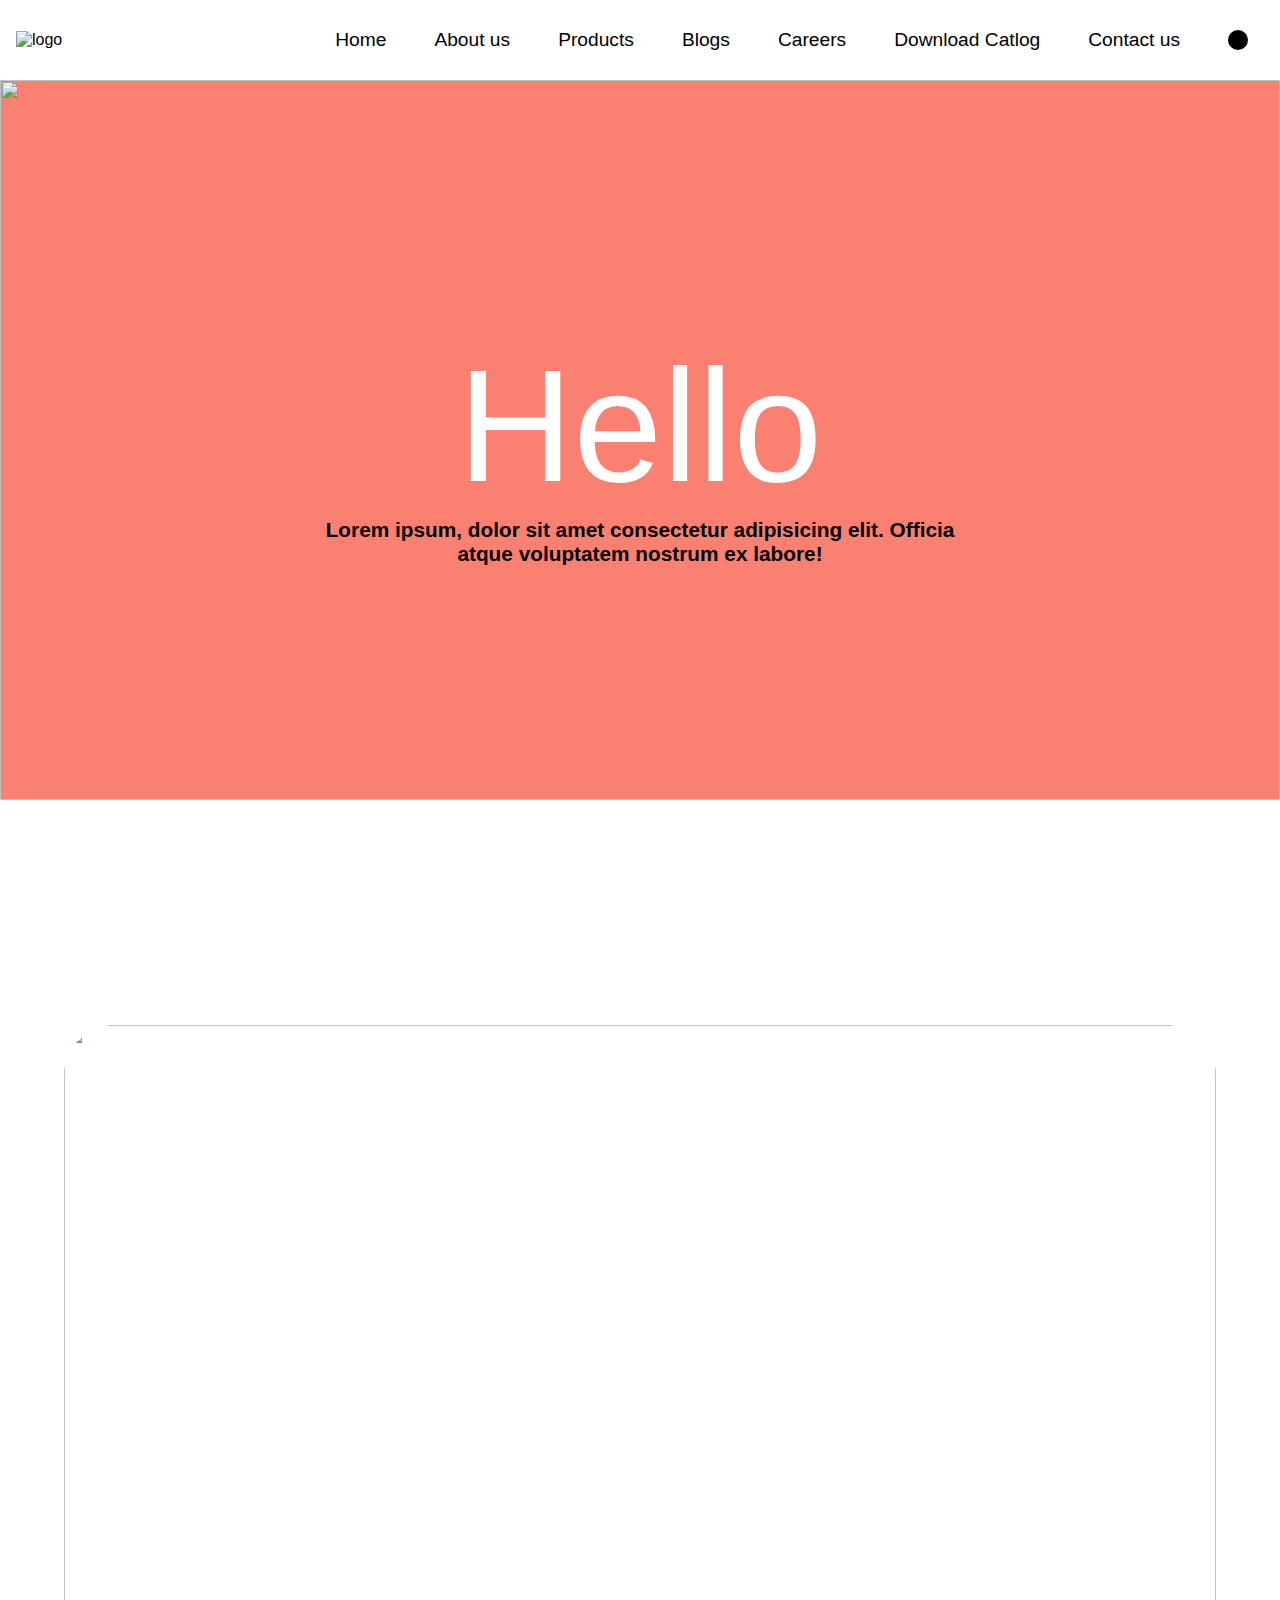
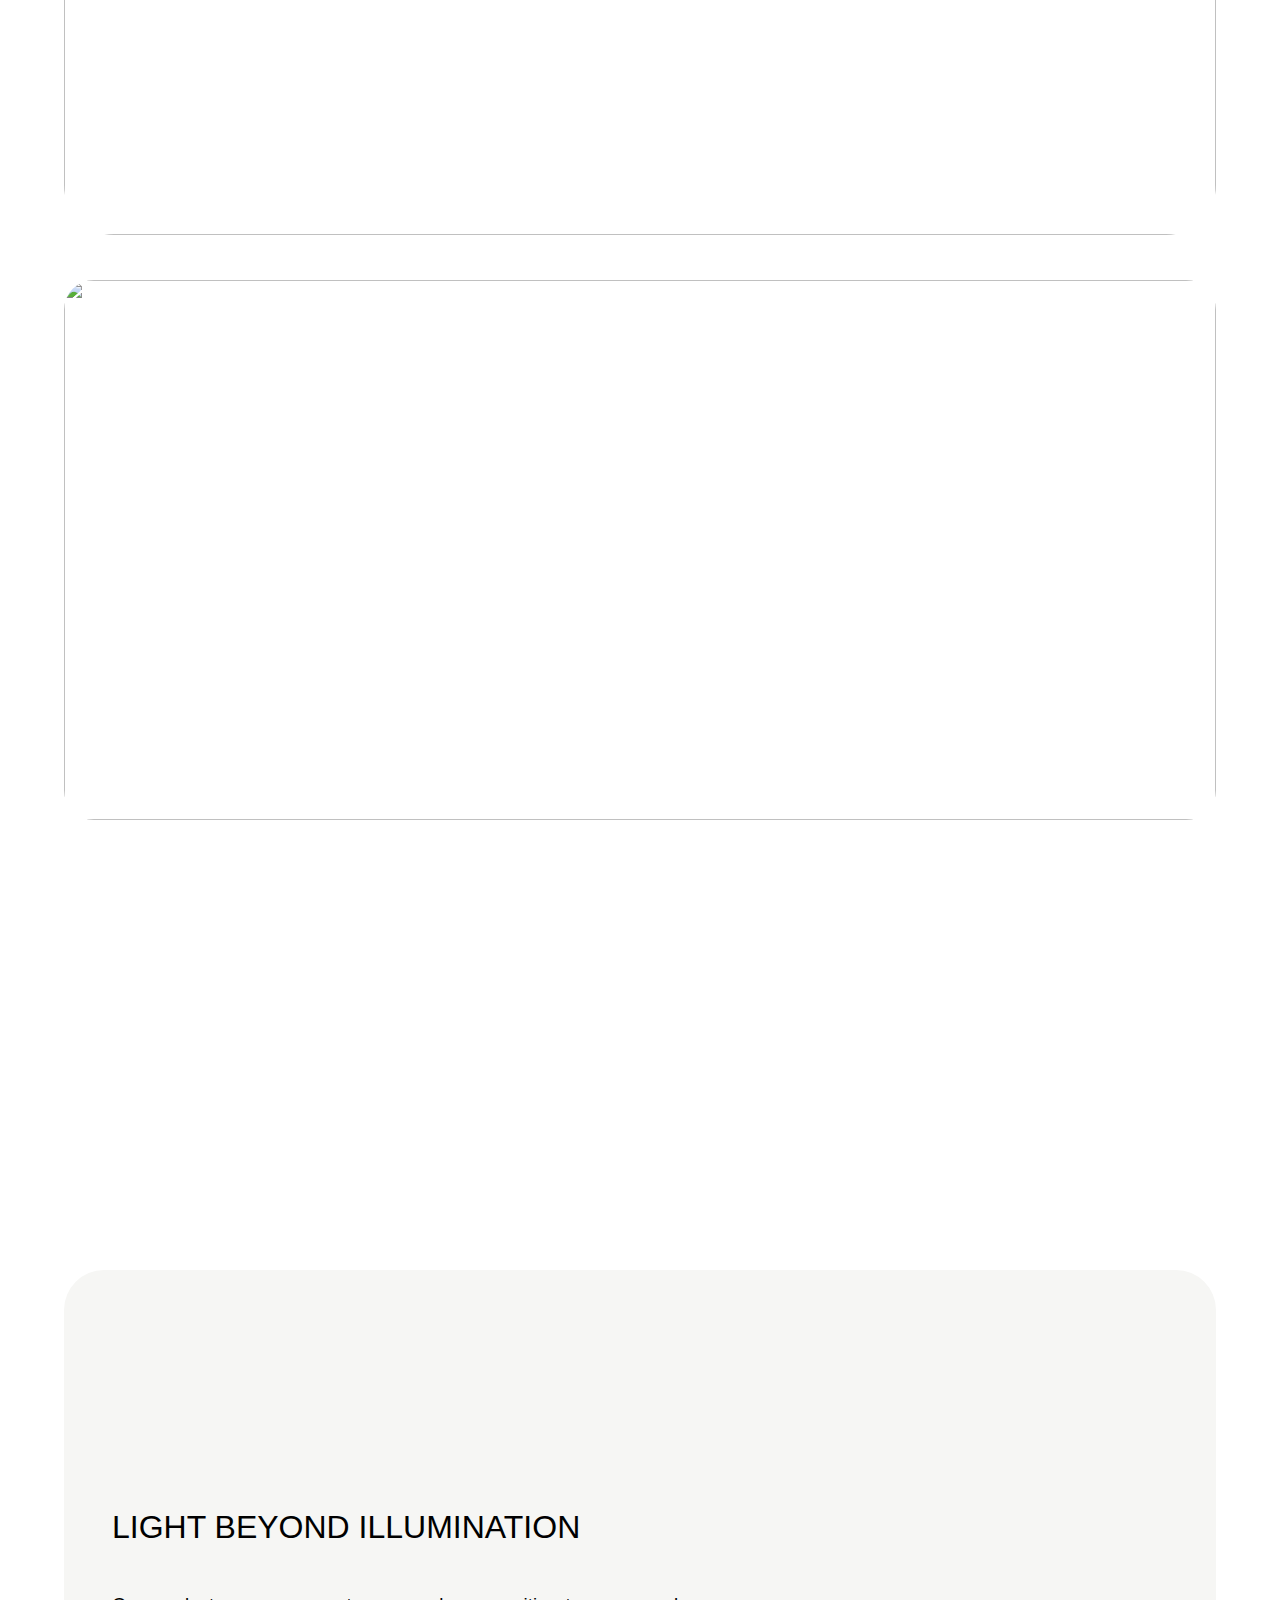
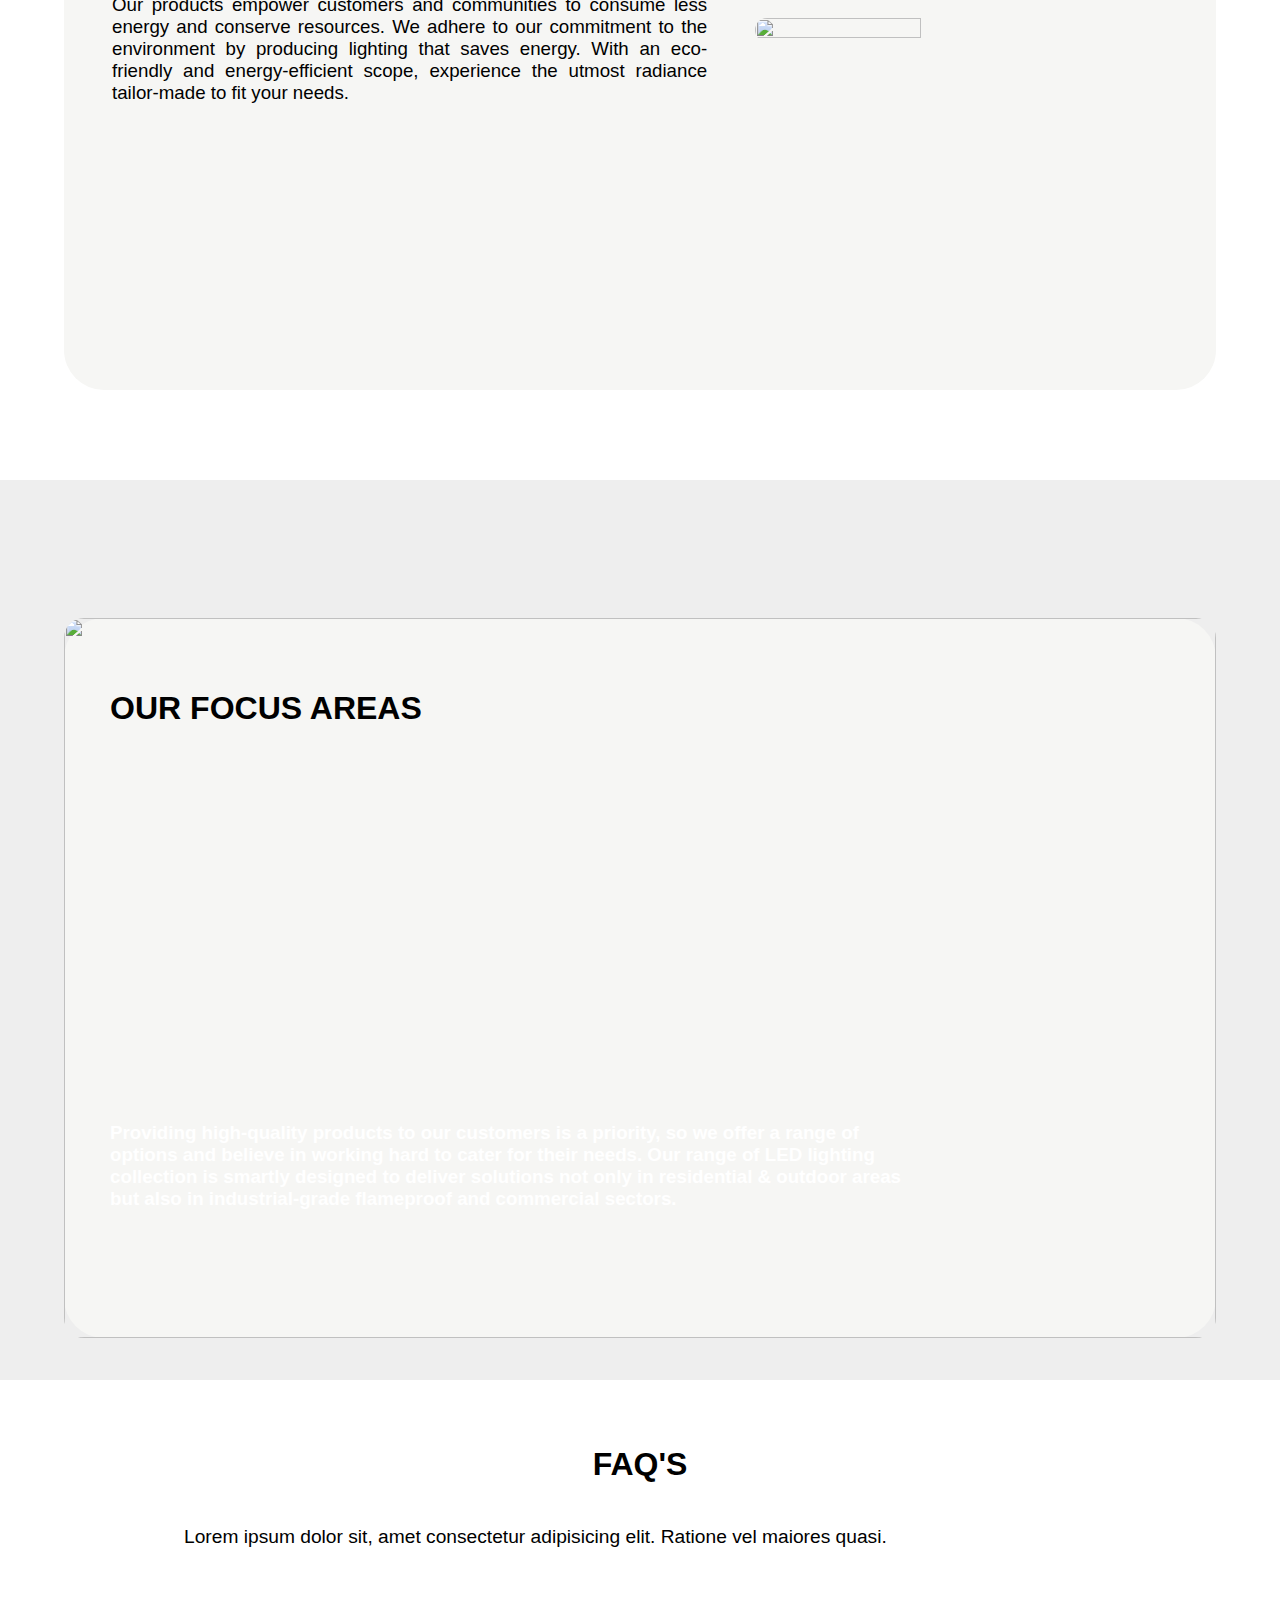
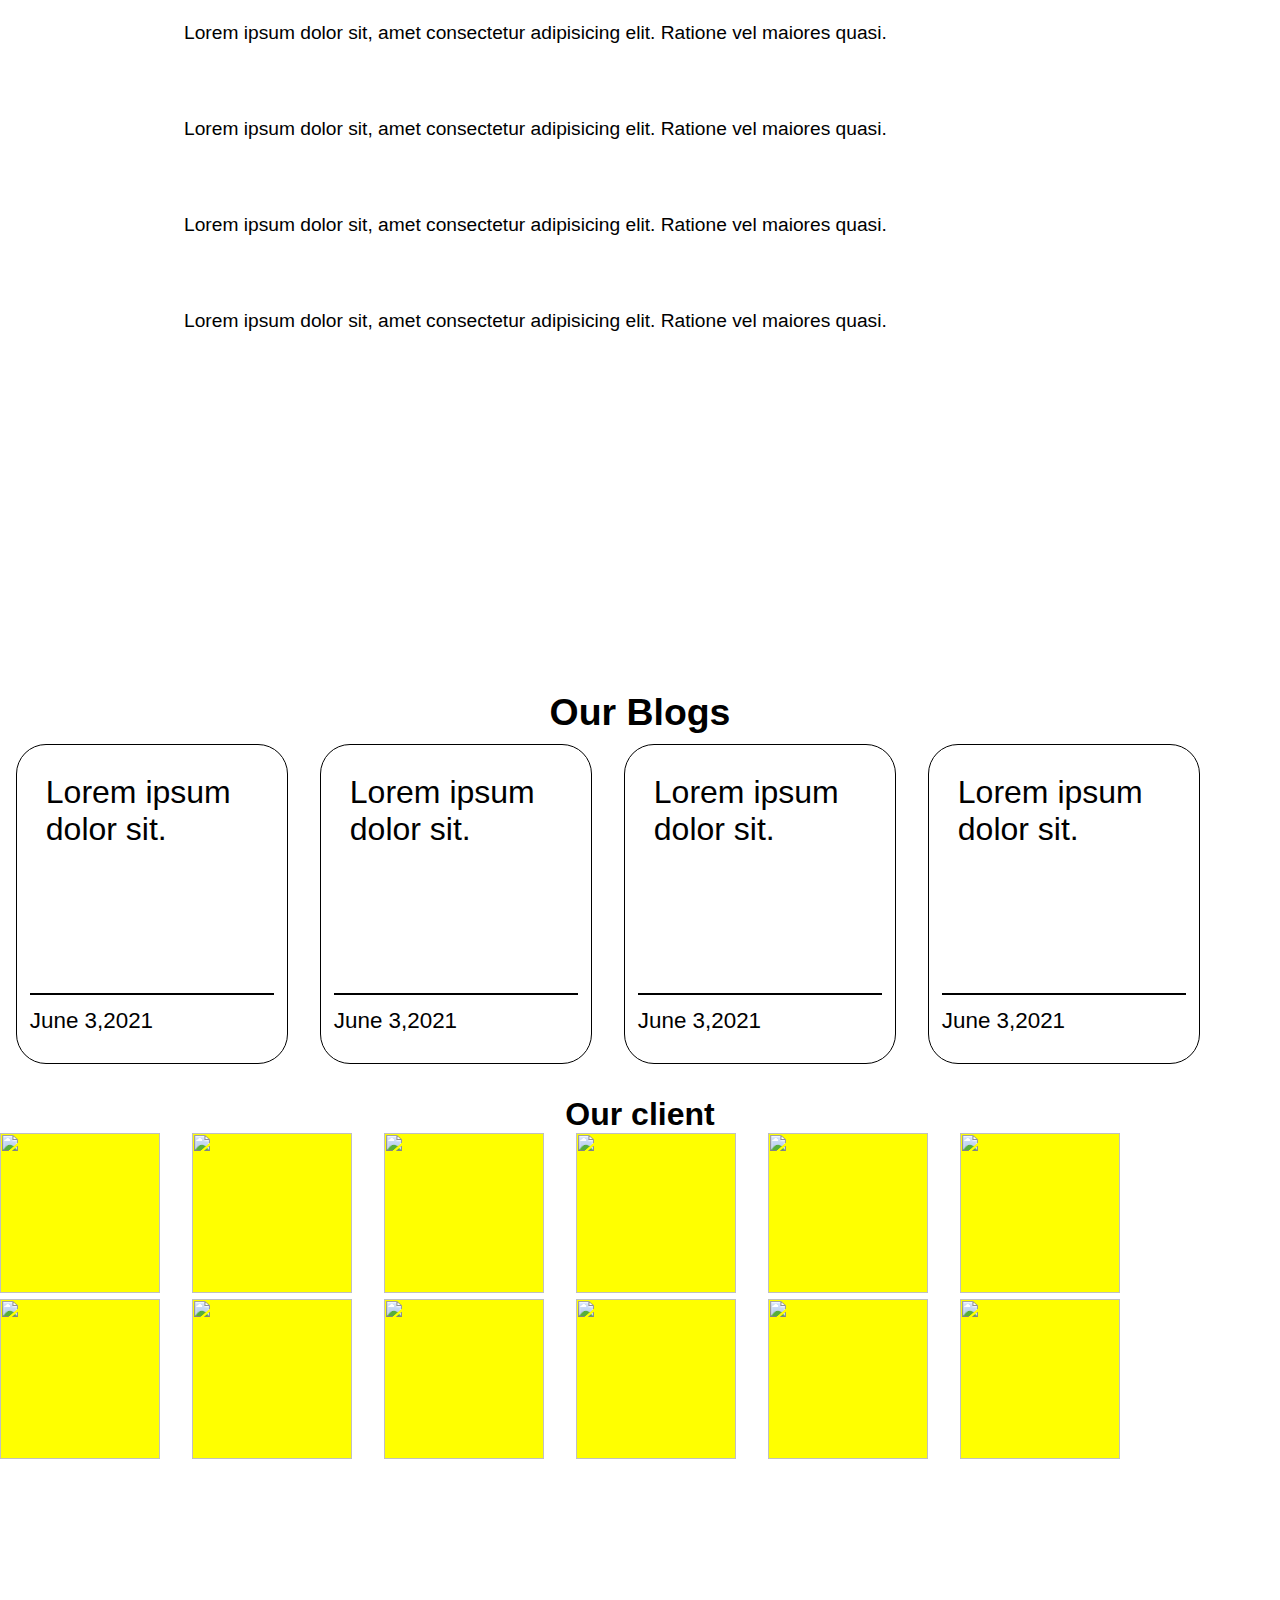
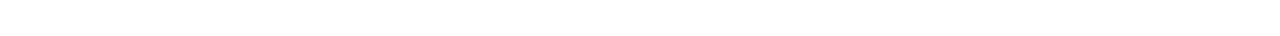
==== index.html @ fcda5af0 "add code" ====
<!DOCTYPE html>
<html lang="en">
  <head>
    <meta charset="UTF-8" />
    <meta name="viewport" content="width=device-width, initial-scale=1.0" />
    <title>Document</title>
    <link rel="stylesheet" href="./style.css" />
  </head>
  <body>
    <nav>
      <div id="nav">
        <div id="part_one">
          <img
            src="https://www.shineplusled.com/images/shine_logo.png"
            alt="logo"
          />
        </div>
        <div id="part_two">
          <a href="#">Home</a>
          <a href="#">About us</a>
          <a href="#">Products</a>
          <a href="#">Blogs</a>
          <a href="#">Careers</a>
          <a href="#">Download Catlog</a>
          <a href="#">Contact us</a>
          <a href="#">
            <i class="ri-shopping-cart-2-line"></i>
          </a>
        </div>
      </div>
    </nav>
    <div id="page_one">
      <div id="upper_part">
        <div id="under_img">
          <img
            src="https://images.unsplash.com/photo-1589824769965-d2bdab6dfe57?q=80&w=2070&auto=format&fit=crop&ixlib=rb-4.0.3&ixid=M3wxMjA3fDB8MHxwaG90by1wYWdlfHx8fGVufDB8fHx8fA%3D%3D"
            alt=""
          />
          <div id="text_container">
            <h1>Hello</h1>
            <h3>
              Lorem ipsum, dolor sit amet consectetur adipisicing elit. Officia
              atque voluptatem nostrum ex labore!
            </h3>
          </div>
        </div>
      </div>
    </div>
    <div id="page_two">
      <div id="inner_img">
        <img
          src="https://images.unsplash.com/photo-1724140168197-f420ec273700?w=500&auto=format&fit=crop&q=60&ixlib=rb-4.0.3&ixid=M3wxMjA3fDB8MHxmZWF0dXJlZC1waG90b3MtZmVlZHw5fHx8ZW58MHx8fHx8"
          alt=""
        />
      </div>
    </div>
    <div id="page_three">
      <div id="page_three_inner_img">
        <img
          src="https://images.unsplash.com/photo-1610155186274-2e796ce3c5b9?w=500&auto=format&fit=crop&q=60&ixlib=rb-4.0.3&ixid=M3wxMjA3fDB8MHxzZWFyY2h8OHx8c2NhbmRpbmF2aWFuJTIwc3R5bGV8ZW58MHx8MHx8fDA%3D"
          alt=""
        />
        <div id="page_three_inner_text">
          <h1>
            Enhance the aesthetics of your Home with our Residential Lights with
            us.
          </h1>
          <h3>
            From the living room, and commercial lighting to office space we
            provide lighting solutions for all. For your commercial space, we
            have rechargeable flood lights, LED Street light Manufacturers , LED
            Flameproof Lights, and many more lighting options. To enhance your
            interior we have a residential lightning category that includes LED
            surface panel lights, LED COB Surface Light, Ceiling Light Fixtures
            and many more options that will combine with your interior.
          </h3>
        </div>
      </div>
    </div>
    <div id="page_four">
      <div id="inner_component">
        <div id="left">
          <h1>LIGHT BEYOND ILLUMINATION</h1>
          <h3>
            Our products empower customers and communities to consume less
            energy and conserve resources. We adhere to our commitment to the
            environment by producing lighting that saves energy. With an
            eco-friendly and energy-efficient scope, experience the utmost
            radiance tailor-made to fit your needs.
          </h3>
        </div>
        <div id="right">
          <img
            src="https://images.unsplash.com/photo-1611902001324-cd4600eac5cb?q=80&w=1964&auto=format&fit=crop&ixlib=rb-4.0.3&ixid=M3wxMjA3fDB8MHxwaG90by1wYWdlfHx8fGVufDB8fHx8fA%3D%3D"
            alt=""
          />
        </div>
      </div>
    </div>
    <div id="page_five">
      <div id="page_five_inner_component">
        <img
          src="https://plus.unsplash.com/premium_photo-1676496046182-356a6a0ed002?w=500&auto=format&fit=crop&q=60&ixlib=rb-4.0.3&ixid=M3wxMjA3fDB8MHxzZWFyY2h8MXx8bGFuZHNjYXBlfGVufDB8fDB8fHww"
          alt=""
        />
        <div id="text_component">
          <h1>OUR FOCUS AREAS</h1>
          <h3>
            Providing high-quality products to our customers is a priority, so
            we offer a range of options and believe in working hard to cater for
            their needs. Our range of LED lighting collection is smartly
            designed to deliver solutions not only in residential & outdoor
            areas but also in industrial-grade flameproof and commercial
            sectors.
          </h3>
        </div>
      </div>
      <div id="page_five_inner_component">
        <img
          src="https://images.unsplash.com/photo-1567016432779-094069958ea5?q=80&w=1780&auto=format&fit=crop&ixlib=rb-4.0.3&ixid=M3wxMjA3fDB8MHxwaG90by1wYWdlfHx8fGVufDB8fHx8fA%3D%3D"
          alt=""
        />
        <div id="text_component">
          <h1>OUR CATEGORIES</h1>
          <h3>
            OUR CATEGORIES We have 5 major categories: residential, commercial,
            outdoor, sensors, and Explosion Proof & Flameproof lights. We design
            our residential light that will combine with your interior. As a
            leading LED light manufacturer in India, we have these categories,
            from commercial lights to indoor lights we have it all. we are the
            one-stop solution for any lightning needs.
          </h3>
        </div>
        <div id="new_text_component">
          <div id="new_inner_component">
            <div id="left">
              <h1>Residential Led Light ManuFacturers</h1>
              <h3>
                <ul>
                  <li>Redefining Luxury Lighting</li>
                  <li>Luminaires that embrace your living space</li>
                  <li>Radiance that uplifts your abode</li>
                </ul>
                Our products empower customers and communities to consume less
                energy and conserve resources. We adhere to our commitment to
                the environment by producing lighting that saves energy. With an
                eco-friendly and energy-efficient scope, experience the utmost
                radiance tailor-made to fit your needs.
              </h3>
            </div>
            <div id="right">
              <img src="https://www.shineplusled.com/images/led.jpg" alt="" />
            </div>
          </div>
          <div id="new_inner_component">
            <div id="left">
              <h1>Commercial Spaces</h1>
              <ul>
                <li>Redefining Luxury Lighting</li>
                <li>Carefully designed for optimum luminositye</li>
                <li>Effervescent & Efficient Workplace Lighting Solutions</li>
              </ul>
              <h3>
                workplaces often undermine the importance of lighting. From our
                range of commercial options, we take care of Industry-curated
                illumination and provide lighting that creates peak luminosity.
                Shine's commercial lights are not only sturdy but intended for
                180-degree rotation despite the tough climatic conditions of
                your workplaces.
              </h3>
            </div>
            <div id="right">
              <img
                src="https://www.shineplusled.com/images/Cleanroom%20Lab.jpg"
                alt=""
              />
            </div>
          </div>
          <div id="new_inner_component">
            <div id="left">
              <h1>Outdoor Lighting</h1>
              <ul>
                <li>Combining aesthetic lighting with efficiency</li>
                <li>Luminaire that transforms your outdoors</li>
                <li>Radiance that complements your home exteriors.</li>
              </ul>
              <h3>
                For lighting that enhances the look of your space. Dive into
                these LED Lighting options for optimum radiance specifically
                designed to keep in mind safety and power-saving. ShinePlus puts
                forward a variety of outdoor lighting collections that
                complement the architectural design of your spaces.
              </h3>
            </div>
            <div id="right">
              <img
                src="https://www.shineplusled.com/images/Application%20Facade.jpg"
                alt=""
              />
            </div>
          </div>
          <div id="new_inner_component">
            <div id="left">
              <h1>Sensors</h1>
              <ul>
                <li>Industry-curated sturdy lighting solutions</li>
                <li>Luminosity combined with intelligence</li>
                <li>High Sensibility. Maximal Brightness.</li>
              </ul>
              <h3>
                By combining luminosity with intelligence, Shine introduces
                motion sensor lights designed to outclass conventional lighting
                fixtures. Relish your space to smarter, futuristic lighting
                solutions contributing to a more secure society.
              </h3>
            </div>
            <div id="right">
              <img
                src="https://www.shineplusled.com/images/Sensor%20Application%20PIR%20(3).jpg"
                alt=""
              />
            </div>
          </div>
          <div id="new_inner_component">
            <div id="left">
              <h1>Explosion Proof & Flameproof Lights</h1>
              <ul>
                <li>Industry-curated sturdy lighting solutionss</li>
                <li>Delivering reliable & weatherproof lighting</li>
                <li>Efficient & Reliable</li>
              </ul>
              <h3>
                Curating industry-grade lighting solutions tailor-made to your
                needs. Designed with a focus on enhancing your industry, we
                deliver energy-efficient lighting along with a guarantee of
                durability.
              </h3>
            </div>
            <div id="right">
              <img
                src="https://www.shineplusled.com/images/FLP%20Application.jpg"
                alt=""
              />
            </div>
          </div>
        </div>
      </div>
    </div>
    <div id="page_six">
      <div id="inner_page_six">
        <div id="top_div">
          <h1>FAQ'S</h1>
        </div>
        <div id="below_part">
          <div class="faqs">
            <h3>
              Lorem ipsum dolor sit, amet consectetur adipisicing elit. Ratione
              vel maiores quasi.
            </h3>
            <a href=""><i class="ri-arrow-down-wide-fill"></i></a>
          </div>
          <div class="faqs">
            <h3>
              Lorem ipsum dolor sit, amet consectetur adipisicing elit. Ratione
              vel maiores quasi.
            </h3>
            <a href=""><i class="ri-arrow-down-wide-fill"></i></a>
          </div>
          <div class="faqs">
            <h3>
              Lorem ipsum dolor sit, amet consectetur adipisicing elit. Ratione
              vel maiores quasi.
            </h3>
            <a href=""><i class="ri-arrow-down-wide-fill"></i></a>
          </div>
          <div class="faqs">
            <h3>
              Lorem ipsum dolor sit, amet consectetur adipisicing elit. Ratione
              vel maiores quasi.
            </h3>
            <a href=""><i class="ri-arrow-down-wide-fill"></i></a>
          </div>
          <div class="faqs">
            <h3>
              Lorem ipsum dolor sit, amet consectetur adipisicing elit. Ratione
              vel maiores quasi.
            </h3>
            <a href=""><i class="ri-arrow-down-wide-fill"></i></a>
          </div>
        </div>
      </div>
    </div>
    <div id="page_seven">
      <div id="top_text">
        <h3>Our Blogs</h3>
      </div>
      <div id="bottom_part">
        <div class="blogs">
          <div id="blogs_uppper">
            <h1>Lorem ipsum dolor sit.</h1>
          </div>
          <div id="blogs_bottom">
            <h1>June 3,2021</h1>
            <a href=""><i class="ri-arrow-right-line"></i></a>
          </div>
        </div>
        <div class="blogs">
          <div id="blogs_uppper">
            <h1>Lorem ipsum dolor sit.</h1>
          </div>
          <div id="blogs_bottom">
            <h1>June 3,2021</h1>
            <a href=""><i class="ri-arrow-right-line"></i></a>
          </div>
        </div>
        <div class="blogs">
          <div id="blogs_uppper">
            <h1>Lorem ipsum dolor sit.</h1>
          </div>
          <div id="blogs_bottom">
            <h1>June 3,2021</h1>
            <a href=""><i class="ri-arrow-right-line"></i></a>
          </div>
        </div>
        <div class="blogs">
          <div id="blogs_uppper">
            <h1>Lorem ipsum dolor sit.</h1>
          </div>
          <div id="blogs_bottom">
            <h1>June 3,2021</h1>
            <a href=""><i class="ri-arrow-right-line"></i></a>
          </div>
        </div>
      </div>
      <div id="client">
        <div id="client_upper">
          <h1>Our client</h1>
        </div>
        <div id="client_bottom">
          <div class="client_name">
            <img
              src="https://plus.unsplash.com/premium_photo-1661914978519-52a11fe159a7?w=500&auto=format&fit=crop&q=60&ixlib=rb-4.0.3&ixid=M3wxMjA3fDB8MHxzZWFyY2h8MXx8bG9nb3N8ZW58MHx8MHx8fDA%3D"
              alt=""
            />
          </div>
          <div class="client_name">
            <img
              src="https://plus.unsplash.com/premium_photo-1661914978519-52a11fe159a7?w=500&auto=format&fit=crop&q=60&ixlib=rb-4.0.3&ixid=M3wxMjA3fDB8MHxzZWFyY2h8MXx8bG9nb3N8ZW58MHx8MHx8fDA%3D"
              alt=""
            />
          </div>
          <div class="client_name">
            <img
              src="https://plus.unsplash.com/premium_photo-1661914978519-52a11fe159a7?w=500&auto=format&fit=crop&q=60&ixlib=rb-4.0.3&ixid=M3wxMjA3fDB8MHxzZWFyY2h8MXx8bG9nb3N8ZW58MHx8MHx8fDA%3D"
              alt=""
            />
          </div>
          <div class="client_name">
            <img
              src="https://plus.unsplash.com/premium_photo-1661914978519-52a11fe159a7?w=500&auto=format&fit=crop&q=60&ixlib=rb-4.0.3&ixid=M3wxMjA3fDB8MHxzZWFyY2h8MXx8bG9nb3N8ZW58MHx8MHx8fDA%3D"
              alt=""
            />
          </div>
          <div class="client_name">
            <img
              src="https://plus.unsplash.com/premium_photo-1661914978519-52a11fe159a7?w=500&auto=format&fit=crop&q=60&ixlib=rb-4.0.3&ixid=M3wxMjA3fDB8MHxzZWFyY2h8MXx8bG9nb3N8ZW58MHx8MHx8fDA%3D"
              alt=""
            />
          </div>
          <div class="client_name">
            <img
              src="https://plus.unsplash.com/premium_photo-1661914978519-52a11fe159a7?w=500&auto=format&fit=crop&q=60&ixlib=rb-4.0.3&ixid=M3wxMjA3fDB8MHxzZWFyY2h8MXx8bG9nb3N8ZW58MHx8MHx8fDA%3D"
              alt=""
            />
          </div>
          <div class="client_name">
            <img
              src="https://plus.unsplash.com/premium_photo-1661914978519-52a11fe159a7?w=500&auto=format&fit=crop&q=60&ixlib=rb-4.0.3&ixid=M3wxMjA3fDB8MHxzZWFyY2h8MXx8bG9nb3N8ZW58MHx8MHx8fDA%3D"
              alt=""
            />
          </div>
          <div class="client_name">
            <img
              src="https://plus.unsplash.com/premium_photo-1661914978519-52a11fe159a7?w=500&auto=format&fit=crop&q=60&ixlib=rb-4.0.3&ixid=M3wxMjA3fDB8MHxzZWFyY2h8MXx8bG9nb3N8ZW58MHx8MHx8fDA%3D"
              alt=""
            />
          </div>
          <div class="client_name">
            <img
              src="https://plus.unsplash.com/premium_photo-1661914978519-52a11fe159a7?w=500&auto=format&fit=crop&q=60&ixlib=rb-4.0.3&ixid=M3wxMjA3fDB8MHxzZWFyY2h8MXx8bG9nb3N8ZW58MHx8MHx8fDA%3D"
              alt=""
            />
          </div>
          <div class="client_name">
            <img
              src="https://plus.unsplash.com/premium_photo-1661914978519-52a11fe159a7?w=500&auto=format&fit=crop&q=60&ixlib=rb-4.0.3&ixid=M3wxMjA3fDB8MHxzZWFyY2h8MXx8bG9nb3N8ZW58MHx8MHx8fDA%3D"
              alt=""
            />
          </div>
          <div class="client_name">
            <img
              src="https://plus.unsplash.com/premium_photo-1661914978519-52a11fe159a7?w=500&auto=format&fit=crop&q=60&ixlib=rb-4.0.3&ixid=M3wxMjA3fDB8MHxzZWFyY2h8MXx8bG9nb3N8ZW58MHx8MHx8fDA%3D"
              alt=""
            />
          </div>
          <div class="client_name">
            <img
              src="https://plus.unsplash.com/premium_photo-1661914978519-52a11fe159a7?w=500&auto=format&fit=crop&q=60&ixlib=rb-4.0.3&ixid=M3wxMjA3fDB8MHxzZWFyY2h8MXx8bG9nb3N8ZW58MHx8MHx8fDA%3D"
              alt=""
            />
          </div>
        </div>
      </div>
    </div>
  </body>
  <script src="./style.css"></script>
  <link
    href="https://cdn.jsdelivr.net/npm/remixicon@4.3.0/fonts/remixicon.css"
    rel="stylesheet"
  />
</html>
---- style.css ----
* {
  margin: 0;
  padding: 0;
  box-sizing: border-box;
  font-family: "Gill Sans", "Gill Sans MT", Calibri, "Trebuchet MS", sans-serif;
}
html,
body {
  width: 100%;
  height: 100%;
  /* overflow-x: hidden; */
}

#nav {
  height: 5rem;
  width: 100%;
  /* background: red; */
  display: flex;
  justify-content: space-between;
  align-items: center;
}

#nav img {
  width: 7.5rem;
  padding: 1rem;
}

#part_two {
  display: flex;
  width: 70rem;
  /* background: blue; */
  align-items: center;
  justify-content: end;
  gap: 3rem;
}

#part_two a {
  text-decoration: none;
  color: black;
  font-size: 1.2rem;
  gap: 4rem;
}
#part_two a:hover {
  color: lightcoral;
}
#part_two a:last-child {
  margin-right: 2rem;
  color: white;
  padding: 10px;
  background: black;
  border-radius: 50%;
}

#page_one {
  width: 100vw;
  height: 100vh;
  /* background: red; */
}
#upper_part {
  width: 100%;
  height: 80%;
  /* background: blue; */
  display: flex;
  align-items: center;
  justify-content: center;
}

#under_img {
  height: 100%;
  width: 100%;
  background: salmon;
}
#under_img img {
  height: 100%;
  width: 100%;
  object-fit: cover;
  object-position: center;
}

#text_container {
  position: absolute;
  top: 50%;
  left: 50%;
  color: white;
  font-size: 5rem;
  transform: translate(-50%, -50%);
}

#text_container h1 {
  font-weight: 400;
  text-align: center;
}

#text_container h3 {
  color: black;
  font-size: 1.3rem;
  text-align: center;
}

#page_two {
  width: 100vw;
  height: 100vh;
  /* background: blue; */
  display: flex;
  flex-direction: column;
  align-items: center;
  justify-content: center;
  position: relative;
}
#inner_img {
  width: 90vw;
  height: 90%;
  margin: 2rem 0;
  /* background-color: black; */
  /* border-radius: 40px; */
}

#inner_img img {
  width: 100%;
  height: 100%;
  object-fit: cover;
  object-position: top;
  overflow: hidden;
  border-radius: 50px;
}
#page_three {
  height: 100vh;
  width: 100vw;
  /* background-color: red; */
  display: flex;
  position: relative;
  justify-content: center;
}
#page_three_inner_img {
  position: absolute;
  height: 60%;
  width: 90vw;
  /* background: blue; */
}

#page_three_inner_img img {
  width: 100%;
  height: 100%;
  object-fit: cover;
  object-position: cover;
  border-radius: 30px;
}
#page_three_inner_text {
  color: white;
  position: absolute;
  top: 5rem;
  left: 3rem;
}

#page_three_inner_text h3 {
  width: 80%;
  margin-top: 3rem;
  text-align: justify;
}

#page_four {
  height: 100vh;
  width: 100vw;
  /* background-color: red; */
  position: relative;
}

#inner_component {
  position: absolute;
  height: 80vh;
  width: 90vw;
  /* background: blue; */
  left: 50%;
  top: 50%;
  transform: translate(-50%, -50%);
  border-radius: 40px;
  background-color: #f6f6f4;
  display: flex;
  align-items: center;
  justify-content: center;
}

#left {
  padding: 4rem 3rem;
  display: flex;
  flex-direction: column;
  justify-content: center;
  width: 60%;
  height: 100%;
  /* background: yellow; */
}
#left h1 {
  margin-bottom: 3rem;
  font-weight: 400;
}
#left h3 {
  margin-bottom: 3rem;
  text-align: justify;
  font-weight: 200;
}

#right {
  width: 40%;
}
#right img {
  height: 100%;
  width: 60%;
  border-radius: 30px;
}

#page_five {
  width: 100vw;
  height: 100vh;
  background-color: #eeeeee;
  position: relative;
  overflow: auto;
}

#page_five_inner_component {
  position: relative;
  height: 80vh;
  width: 90vw;
  /* background: blue; */
  left: 50%;
  top: 50%;
  transform: translate(-50%, -50%);
  border-radius: 40px;
  background-color: #f6f6f4;
  margin: 3rem 0;
}

#page_five_inner_component img {
  width: 100%;
  height: 100%;
  object-fit: cover;
  object-position: center;
  border-radius: 20px;
}

#text_component {
  display: flex;
  flex-direction: column;
  /* position: absolute; */

  /* font-size: 2rem; */
  font-weight: 200;
}
#text_component h1 {
  position: absolute;
  top: 10%;
  left: 4%;
}
#text_component h3 {
  position: absolute;
  top: 70%;
  left: 4%;
  color: white;
  width: 70%;
}
#new_inner_component {
  height: 80vh;
  width: 90vw;
  /* background: blue; */
  border-radius: 40px;
  background-color: #f6f6f4;
  display: flex;
  align-items: center;
  justify-content: center;
  margin-top: 3rem;
}
#new_inner_component h1 {
  font-size: 3rem;
}
#new_inner_component ul {
  margin: 2rem 1rem;
}
#new_inner_component #right img {
  width: 70%;
  height: 100%;
  object-fit: cover;
  object-position: center;
  border-radius: 20px;
}

#new_text_component {
  margin-top: 3rem;
}
#page_six {
  position: relative;
  width: 100vw;
  height: 100vh;
  display: flex;
  align-items: center;
  justify-content: center;
  /* background-color: red; */
}
#inner_page_six {
  position: absolute;
  height: 90vh;
  width: 90vw;
  /* background-color: blue; */
}
#top_div {
  height: 4rem;
  /* background: yellow; */
  text-align: center;
  padding: 1.3rem 0;
}
#below_part {
  display: flex;
  align-items: center;
  justify-content: center;
  flex-direction: column;
}
.faqs {
  display: flex;
  align-items: center;
  justify-content: space-between;
  height: 4rem;
  width: 80%;
  margin: 1rem 0;
  /* background: red; */
  padding: 0.3rem 0.3rem;
  box-sizing: 10px 10px 10px;
}

.faqs h3 {
  font-size: 1.2rem;
  font-weight: 200;
}
#page_seven {
  width: 100vw;
  height: 100vh;
  /* background: red; */
}
#top_text {
  font-size: 2rem;
  display: flex;
  align-items: center;
  justify-content: center;
  text-align: center;
  width: 100%;
  height: 4rem;

  /* background: yellow; */
}
#bottom_part {
  width: calc(100% - 4rem);
  display: flex;
  align-items: center;
  justify-content: center;
}
.blogs {
  border: 1.3px solid black;
  margin: 0 1rem;
  border-radius: 30px;
  width: 20rem;
  height: 20rem;
  display: flex;
  /* align-items: center; */
  justify-content: space-between;
  flex-direction: column;
  /* background: lightcoral; */
  padding: 0.8rem;
}

.blogs h1 {
  /* border-bottom: 2px solid lightslategray; */
  font-size: 2rem;
}
#blogs_uppper h1 {
  font-weight: 200;
  padding: 1rem 1rem;
}
#blogs_bottom {
  display: flex;
  align-items: center;
  justify-content: space-between;
  border-top: 2px solid black;
  margin-top: 0.3rem;
}
#blogs_bottom h1 {
  margin-top: 0.8rem;
  font-size: 1.4rem;
  margin-bottom: 1rem;
  font-weight: 200;
}

.blogs:hover {
  cursor: pointer;
  box-sizing: 10px 10px;
}

#client {
  width: 100%;
  height: 60%;
  /* background: red;  */
}
#client_upper {
  margin-top: 2rem;

  text-align: center;
}

#client_bottom {
  width: 100%;
  display: grid;
  grid-template-columns: 15% 15% 15% 15% 15% 15%;
  grid-template-rows: 40% 40%;
  overflow-x: auto;
}
.client_name {
  /* margin-right: 3rem; */
  margin-bottom: 3rem;
  height: 10rem;
  width: 10rem;
  /* margin: 0 1rem; */
  background: yellow;
}

.client_name img {
  width: 100%;
  height: 100%;
}
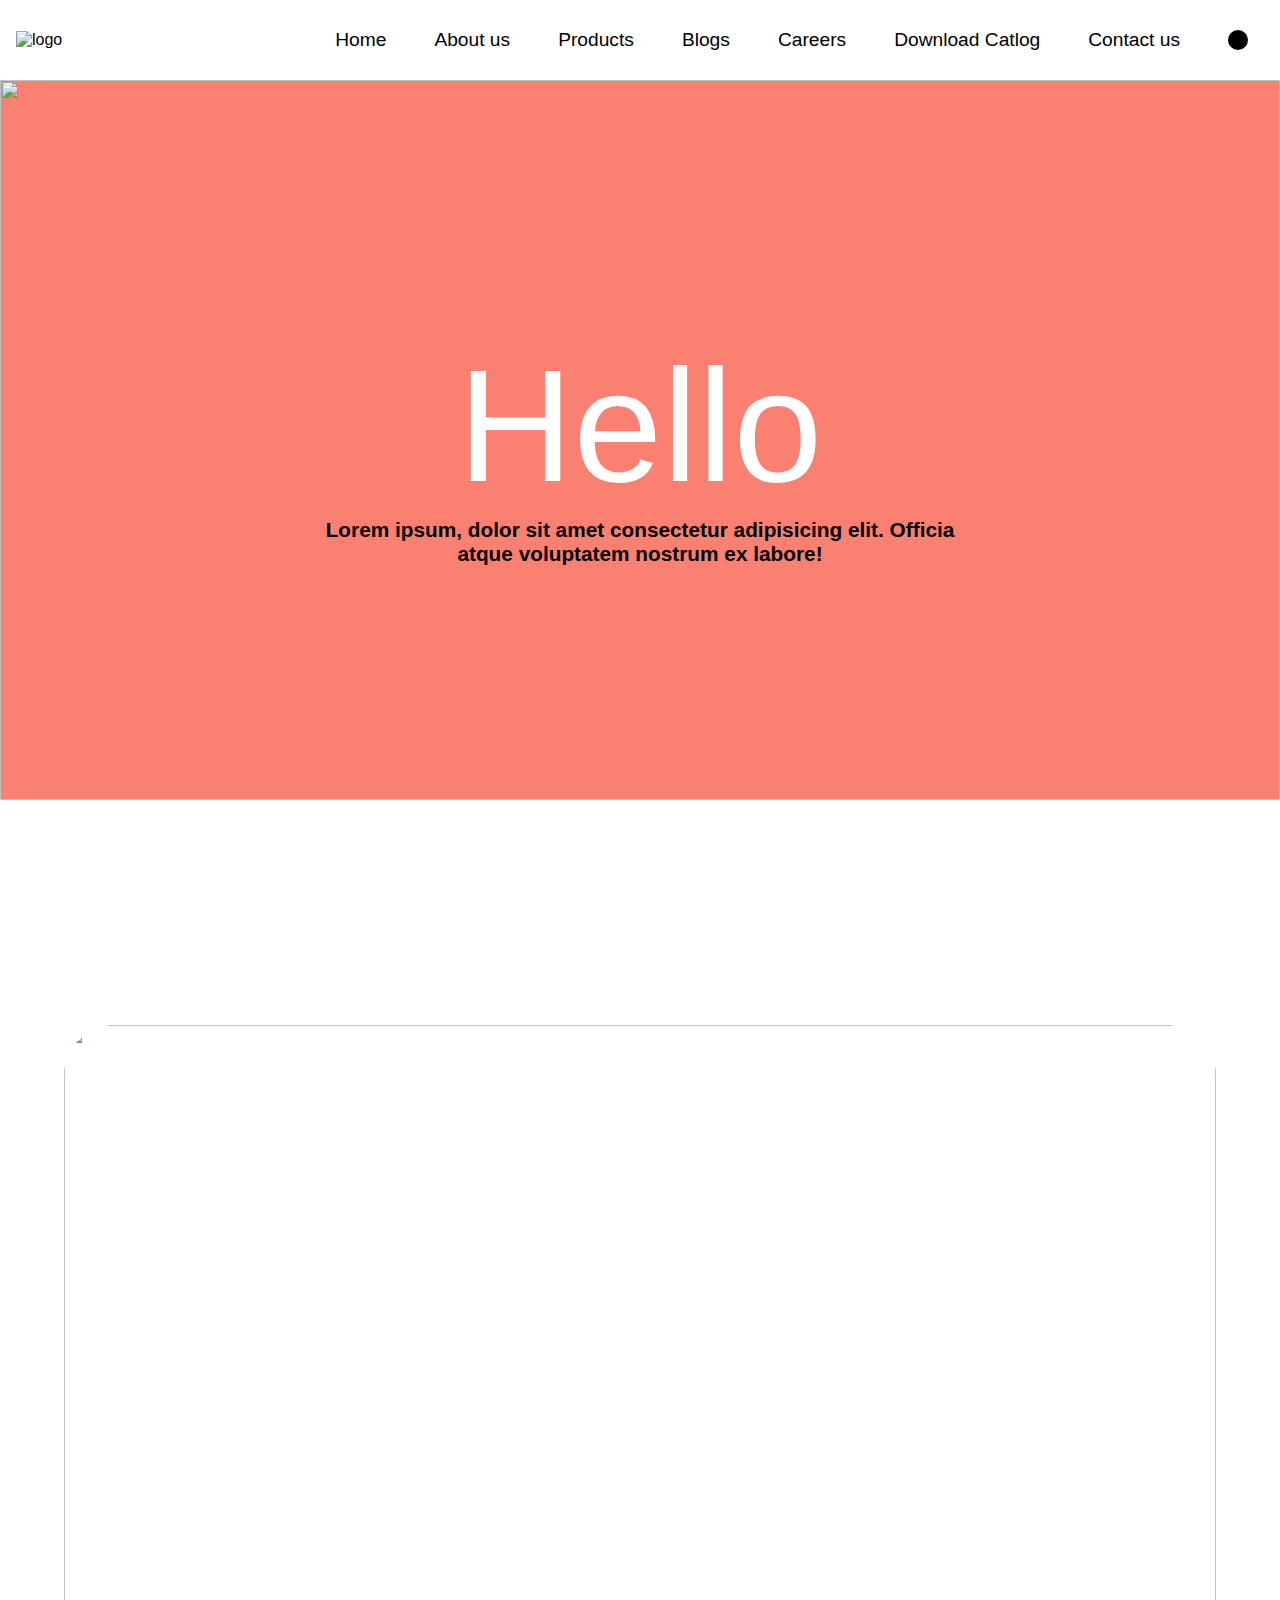
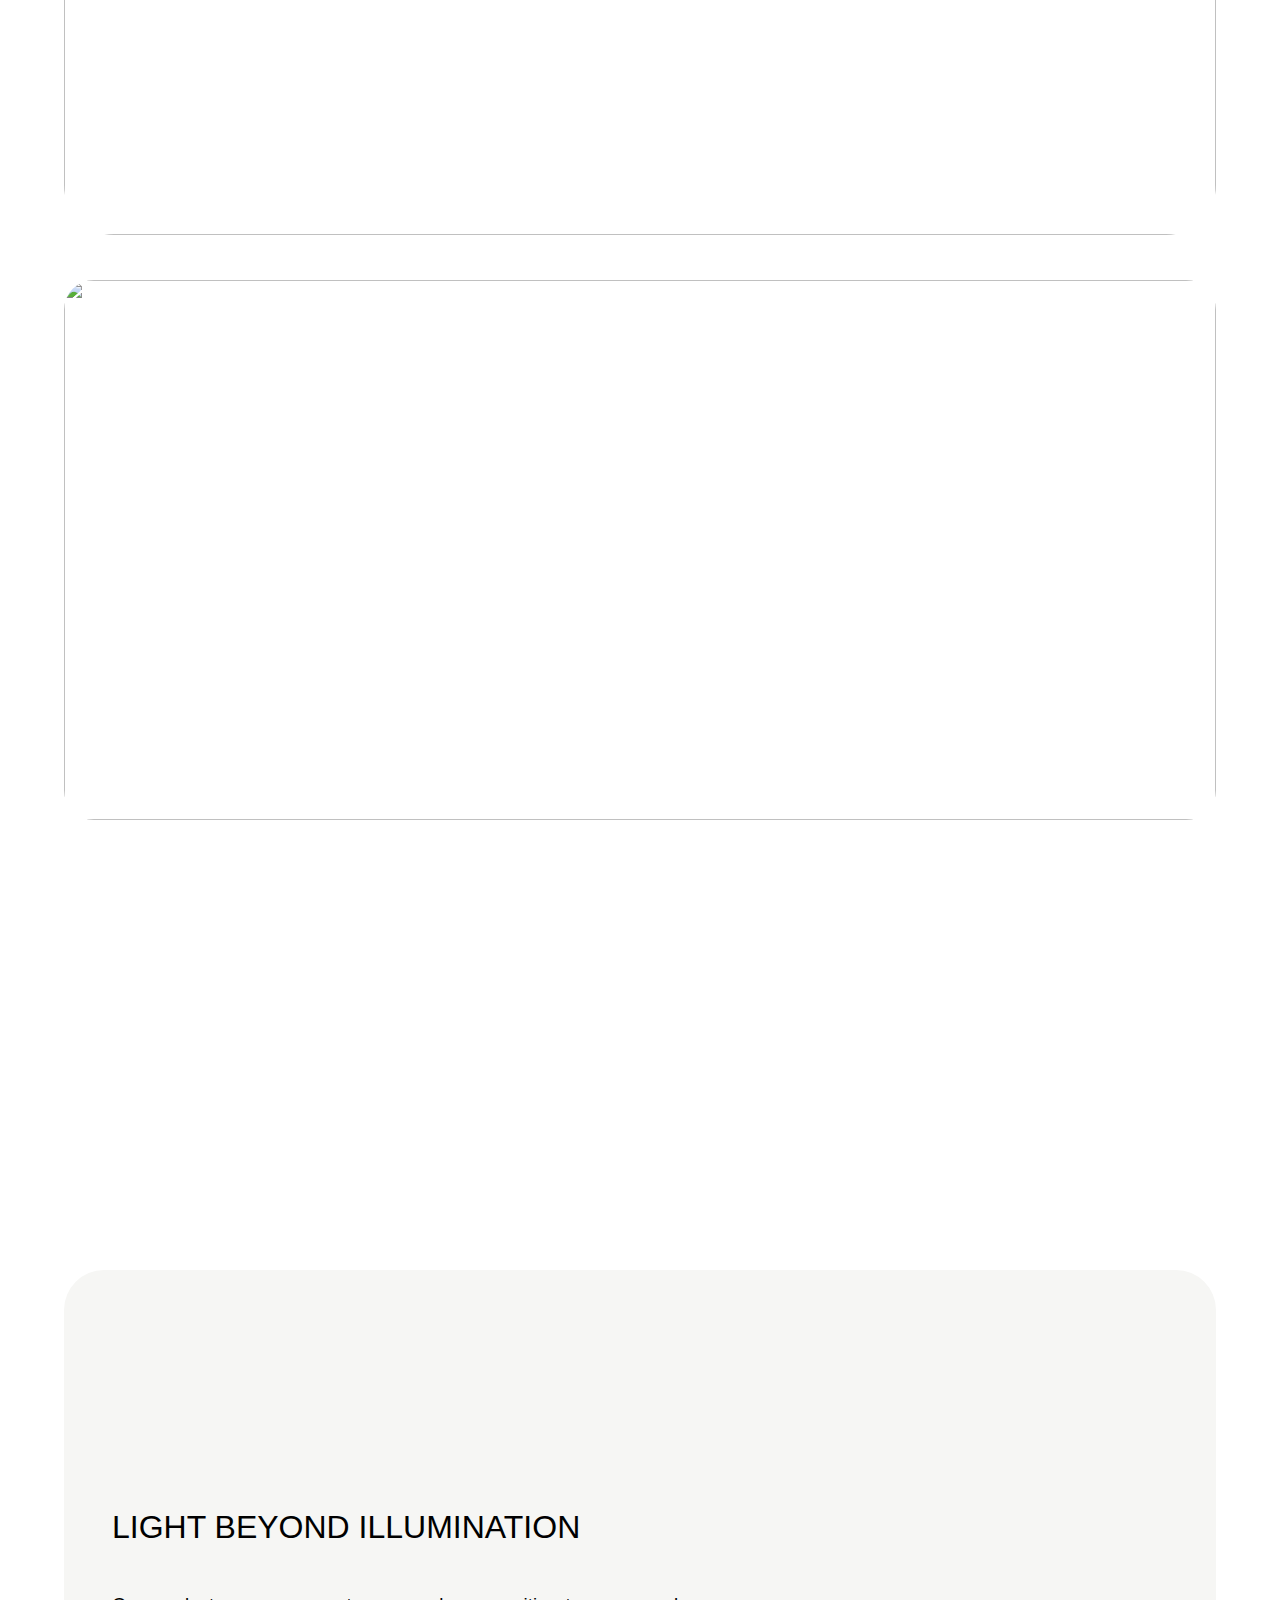
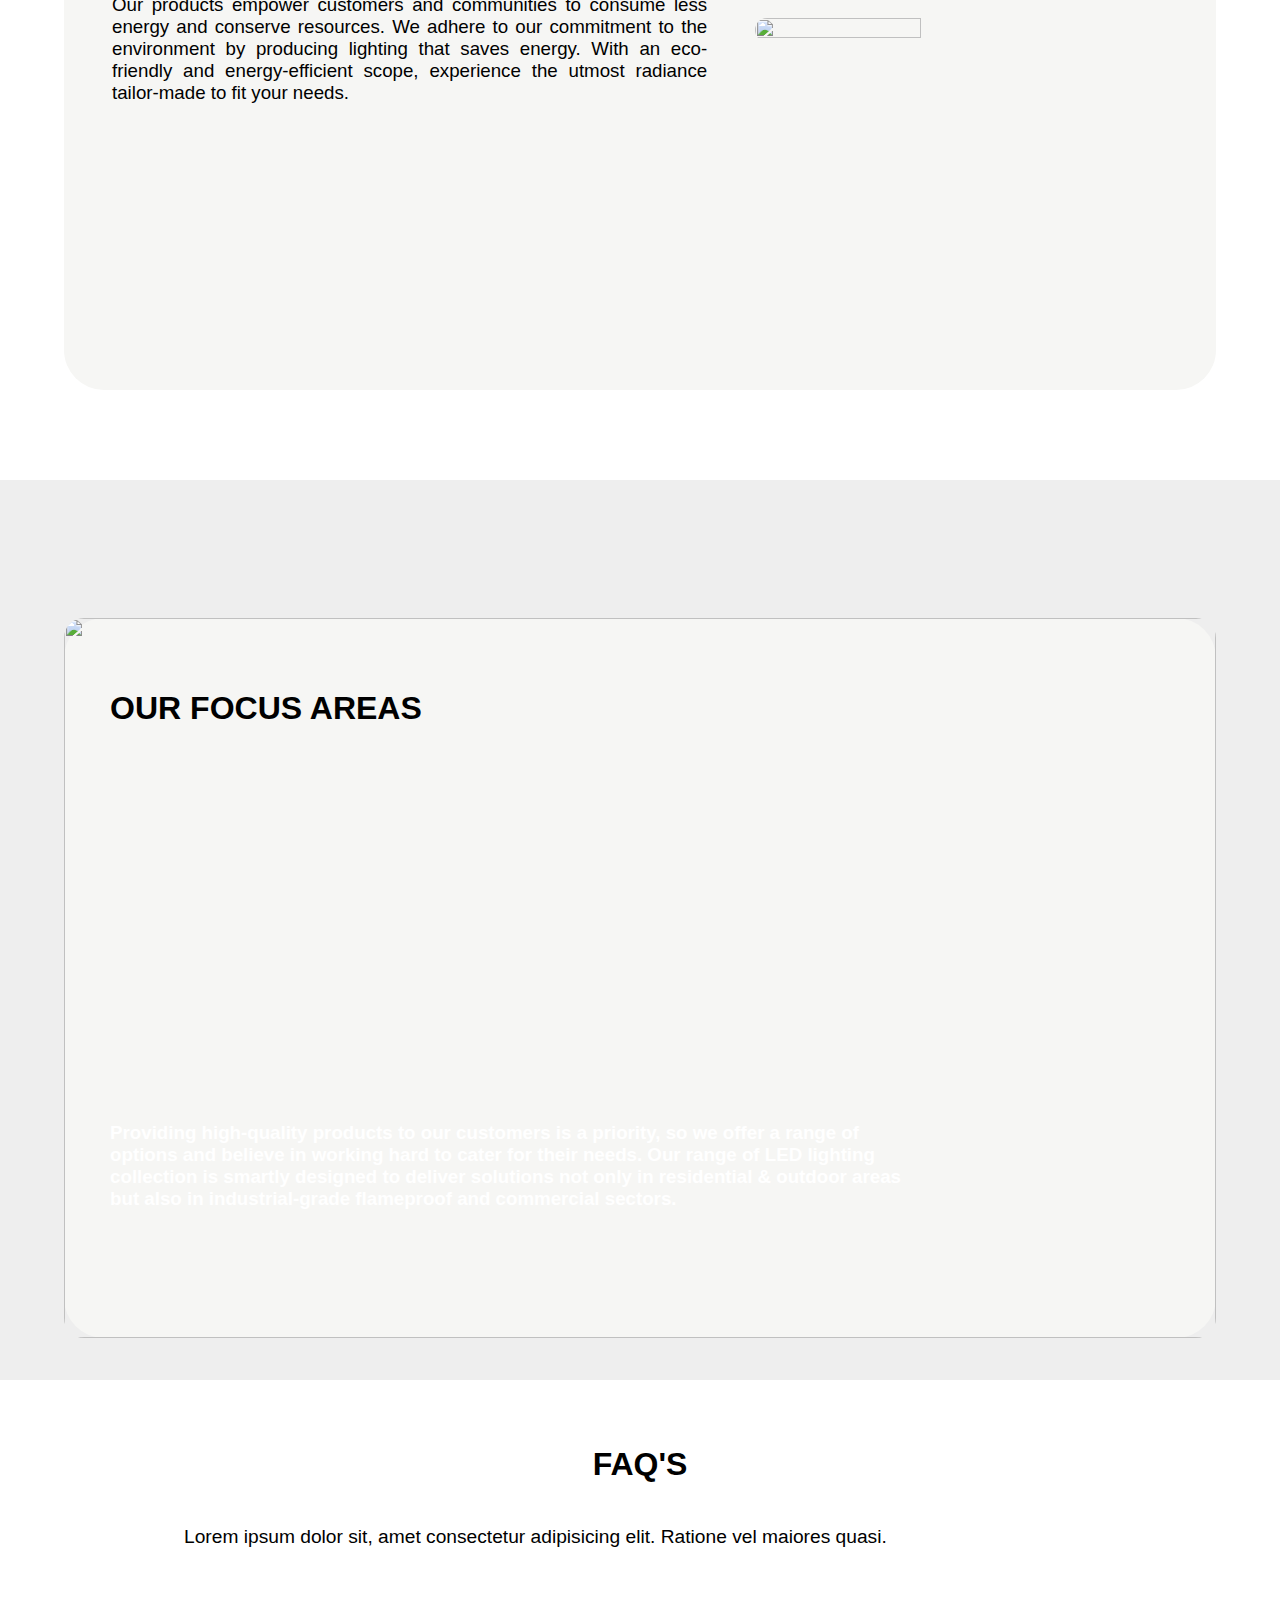
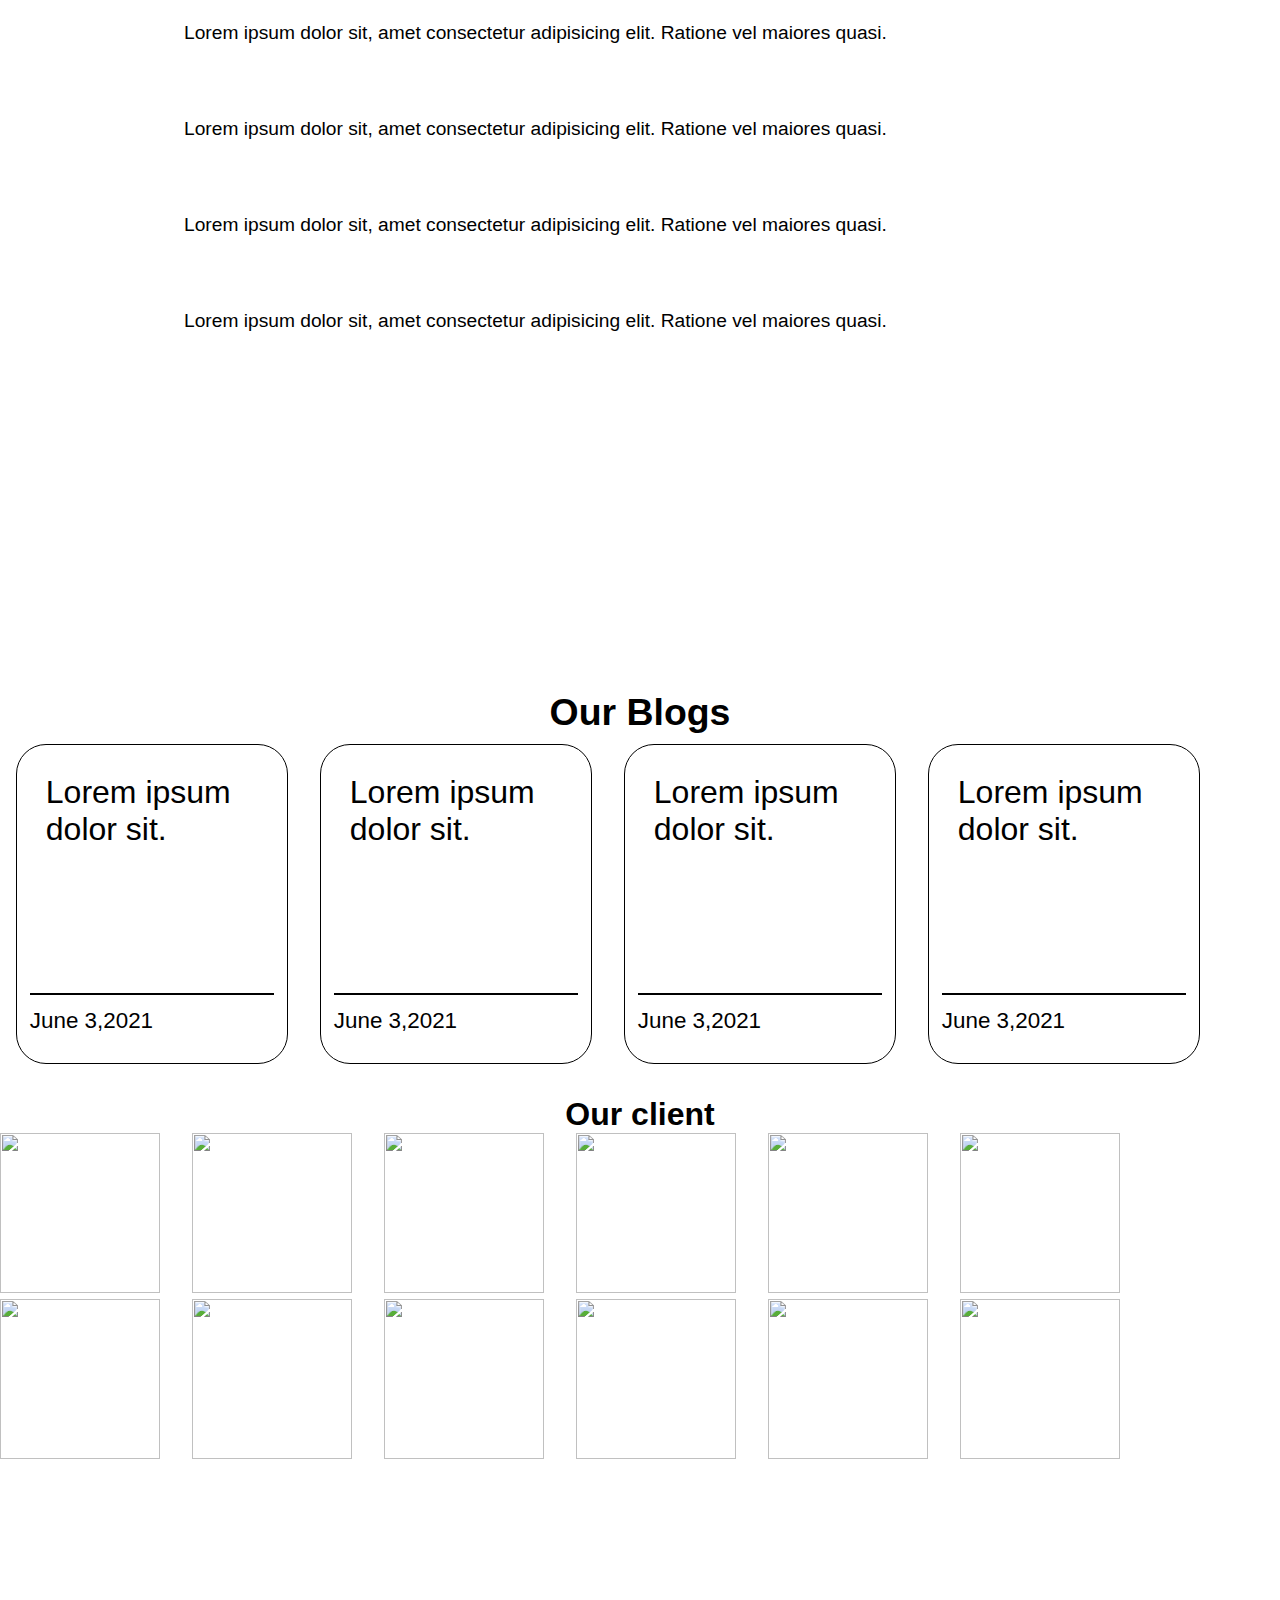
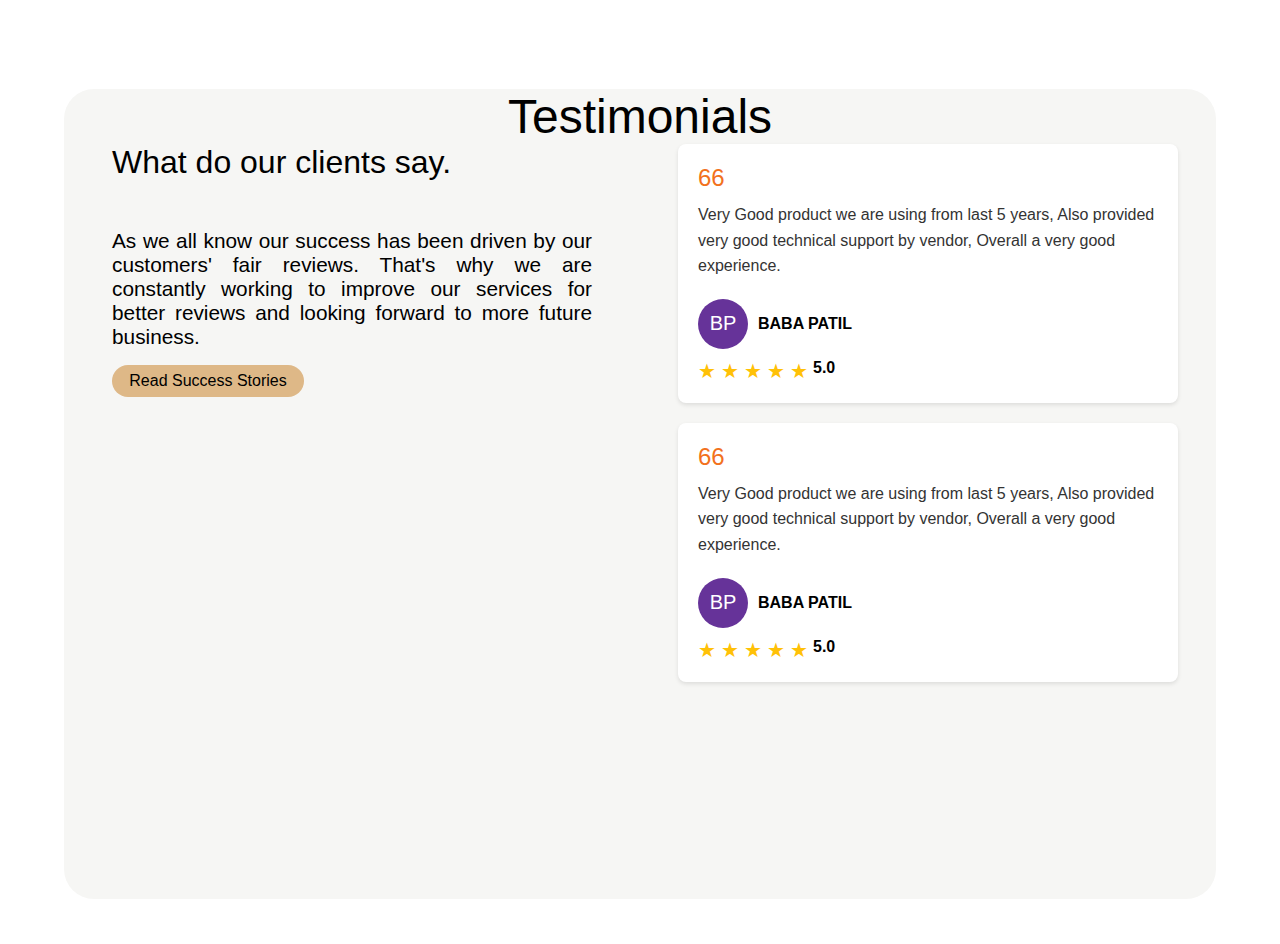
==== commit 808a6d3b: "add code" ====
--- a/index.html
+++ b/index.html
@@ -412,6 +412,72 @@
         </div>
       </div>
     </div>
+
+    <div id="page_eight">
+      <div id="inner_main">
+        <div id="eight_top">
+          <h1>Testimonials</h1>
+        </div>
+        <div id="eight_bottom">
+          <div id="eight_left">
+            <h1>What do our clients say.</h1>
+            <h2>
+              As we all know our success has been driven by our customers' fair
+              reviews. That's why we are constantly working to improve our
+              services for better reviews and looking forward to more future
+              business.
+            </h2>
+            <button>Read Success Stories</button>
+          </div>
+          <div id="eight_right">
+            <div class="container">
+              <div class="review-box">
+                <div class="quote">66</div>
+                <div class="review-text">
+                  Very Good product we are using from last 5 years, Also
+                  provided very good technical support by vendor, Overall a very
+                  good experience.
+                </div>
+                <div class="user-info">
+                  <div class="user-avatar">BP</div>
+                  <div class="user-name">BABA PATIL</div>
+                </div>
+                <div class="rating">
+                  <span class="star">★</span>
+                  <span class="star">★</span>
+                  <span class="star">★</span>
+                  <span class="star">★</span>
+                  <span class="star">★</span>
+                  <span class="rating-value">5.0</span>
+                </div>
+              </div>
+            </div>
+            <div class="container">
+              <div class="review-box">
+                <div class="quote">66</div>
+                <div class="review-text">
+                  Very Good product we are using from last 5 years, Also
+                  provided very good technical support by vendor, Overall a very
+                  good experience.
+                </div>
+                <div class="user-info">
+                  <div class="user-avatar">BP</div>
+                  <div class="user-name">BABA PATIL</div>
+                </div>
+                <div class="rating">
+                  <span class="star">★</span>
+                  <span class="star">★</span>
+                  <span class="star">★</span>
+                  <span class="star">★</span>
+                  <span class="star">★</span>
+                  <span class="rating-value">5.0</span>
+                </div>
+              </div>
+            </div>
+          </div>
+        </div>
+      </div>
+    </div>
   </body>
   <script src="./style.css"></script>
   <link
--- a/style.css
+++ b/style.css
@@ -407,7 +407,7 @@
   display: grid;
   grid-template-columns: 15% 15% 15% 15% 15% 15%;
   grid-template-rows: 40% 40%;
-  overflow-x: auto;
+  /* overflow-x: auto; */
 }
 .client_name {
   /* margin-right: 3rem; */
@@ -415,10 +415,144 @@
   height: 10rem;
   width: 10rem;
   /* margin: 0 1rem; */
-  background: yellow;
+  /* background: yellow; */
 }
 
 .client_name img {
   width: 100%;
   height: 100%;
 }
+
+#page_eight {
+  margin-top: 4rem;
+  width: 100vw;
+  height: 100vh;
+  /* background-color: red; */
+  margin-bottom: 2rem;
+  display: flex;
+  align-items: center;
+  justify-content: center;
+}
+
+#eight_top h1 {
+  text-align: center;
+  font-weight: 300;
+  font-size: 3rem;
+}
+
+#eight_left {
+  width: 50%;
+  height: 100%;
+  /* background: yellow; */
+}
+#inner_main {
+  height: 90vh;
+  width: 90vw;
+  border-radius: 30px;
+  background-color: #f6f6f4;
+}
+#eight_left button {
+  width: 12rem;
+  height: 2rem;
+  border-radius: 30px;
+  background-color: #deb887;
+  border: none;
+  font-size: 1rem;
+  display: flex;
+  align-items: center;
+  justify-content: center;
+}
+#eight_left button:hover {
+  cursor: pointer;
+}
+#eight_left {
+  padding: 0 3rem;
+  font-weight: 200;
+}
+
+#eight_left h1 {
+  font-weight: 300;
+  margin-bottom: 3rem;
+}
+
+#eight_left h2 {
+  font-weight: 300;
+  margin-bottom: 1rem;
+  font-size: 1.3rem;
+  text-align: justify;
+}
+#eight_right {
+  width: 50%;
+}
+#eight_bottom {
+  display: flex;
+}
+#outer_main {
+  width: 90%;
+  height: 40%;
+
+  background: red;
+}
+.container {
+  display: flex;
+  flex-direction: column;
+  align-items: center;
+}
+
+.review-box {
+  background-color: #fff;
+  border-radius: 8px;
+  box-shadow: 0 2px 4px rgba(0, 0, 0, 0.1);
+  padding: 20px;
+  margin-bottom: 20px;
+  width: 500px;
+}
+
+.quote {
+  font-size: 24px;
+  color: #f2711c;
+  margin-bottom: 10px;
+}
+
+.review-text {
+  line-height: 1.6;
+  color: #333;
+}
+
+.user-info {
+  display: flex;
+  align-items: center;
+  margin-top: 20px;
+}
+
+.user-avatar {
+  background-color: #663399;
+  color: #fff;
+  border-radius: 50%;
+  width: 50px;
+  height: 50px;
+  display: flex;
+  justify-content: center;
+  align-items: center;
+  font-size: 20px;
+  margin-right: 10px;
+}
+
+.user-name {
+  font-weight: bold;
+}
+
+.rating {
+  display: flex;
+  margin-top: 10px;
+}
+
+.star {
+  color: #ffc107;
+  font-size: 20px;
+  margin-right: 5px;
+}
+
+.rating-value {
+  font-weight: bold;
+}
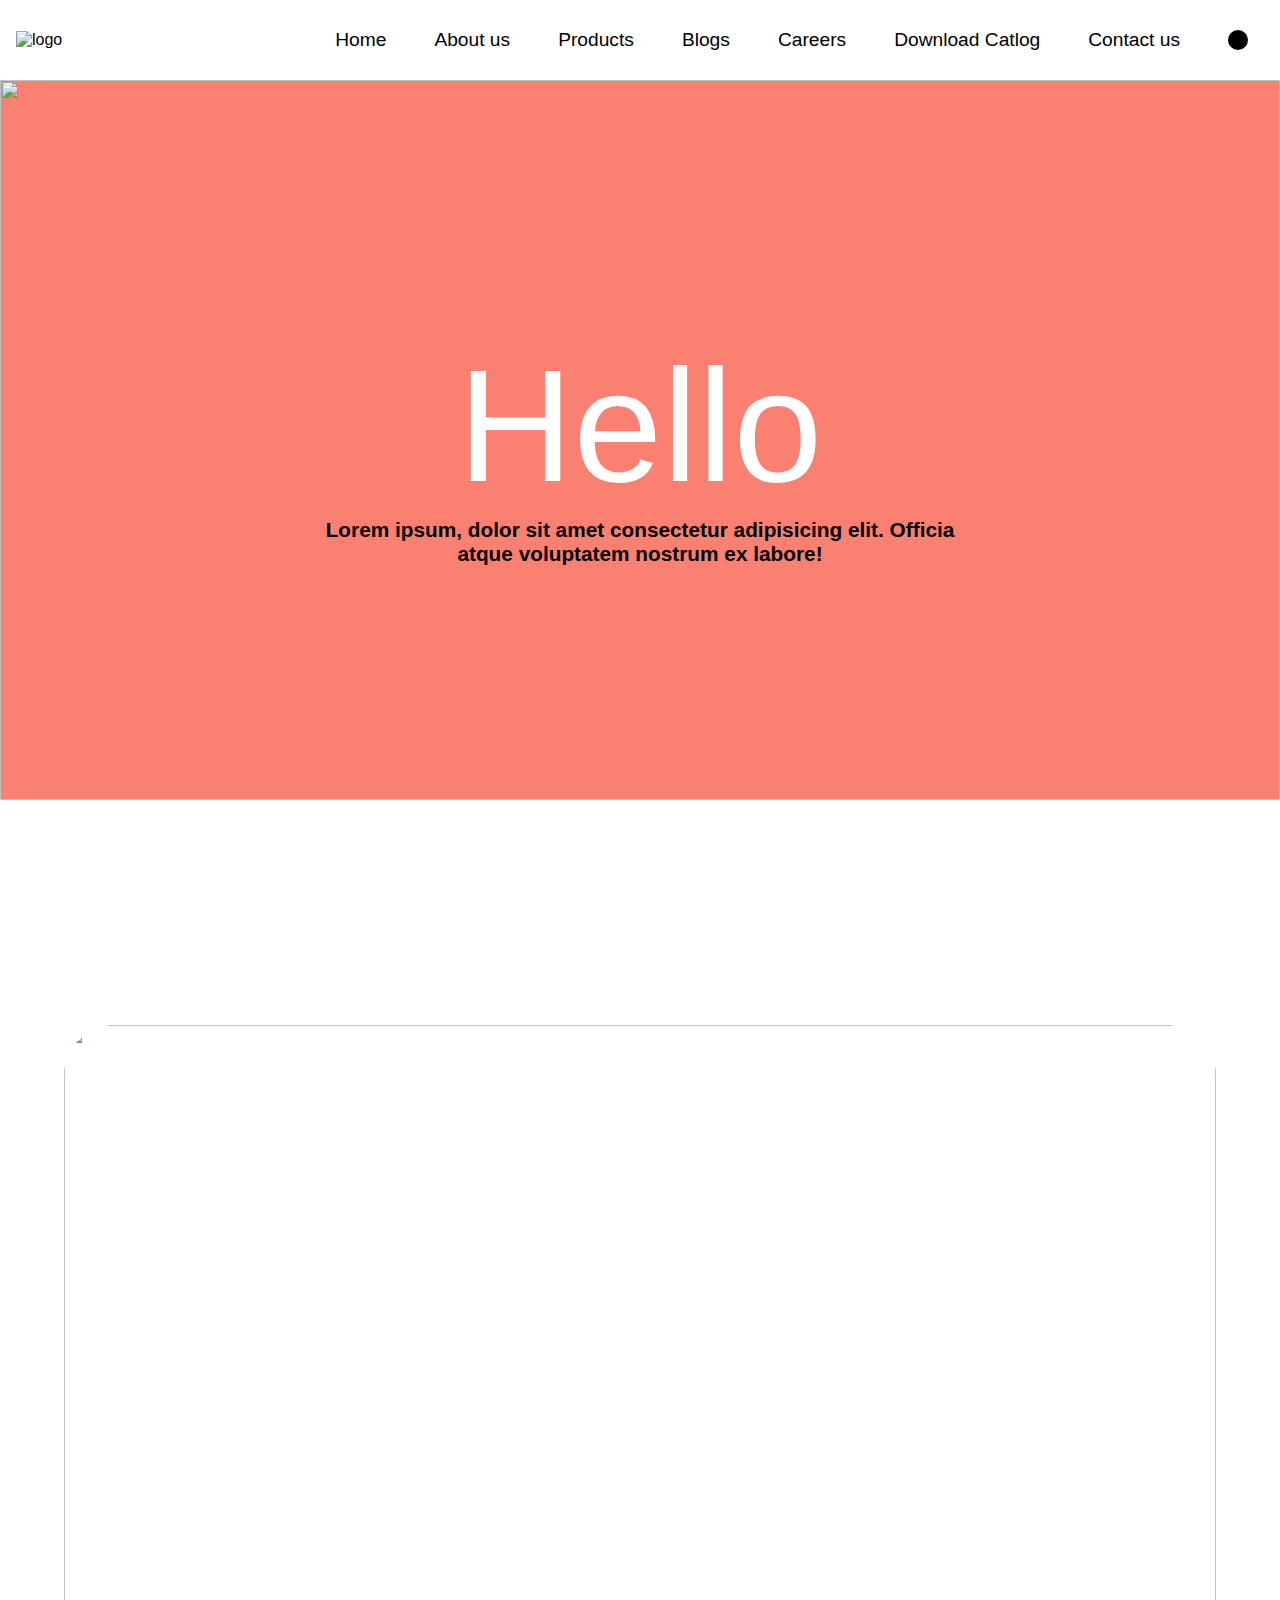
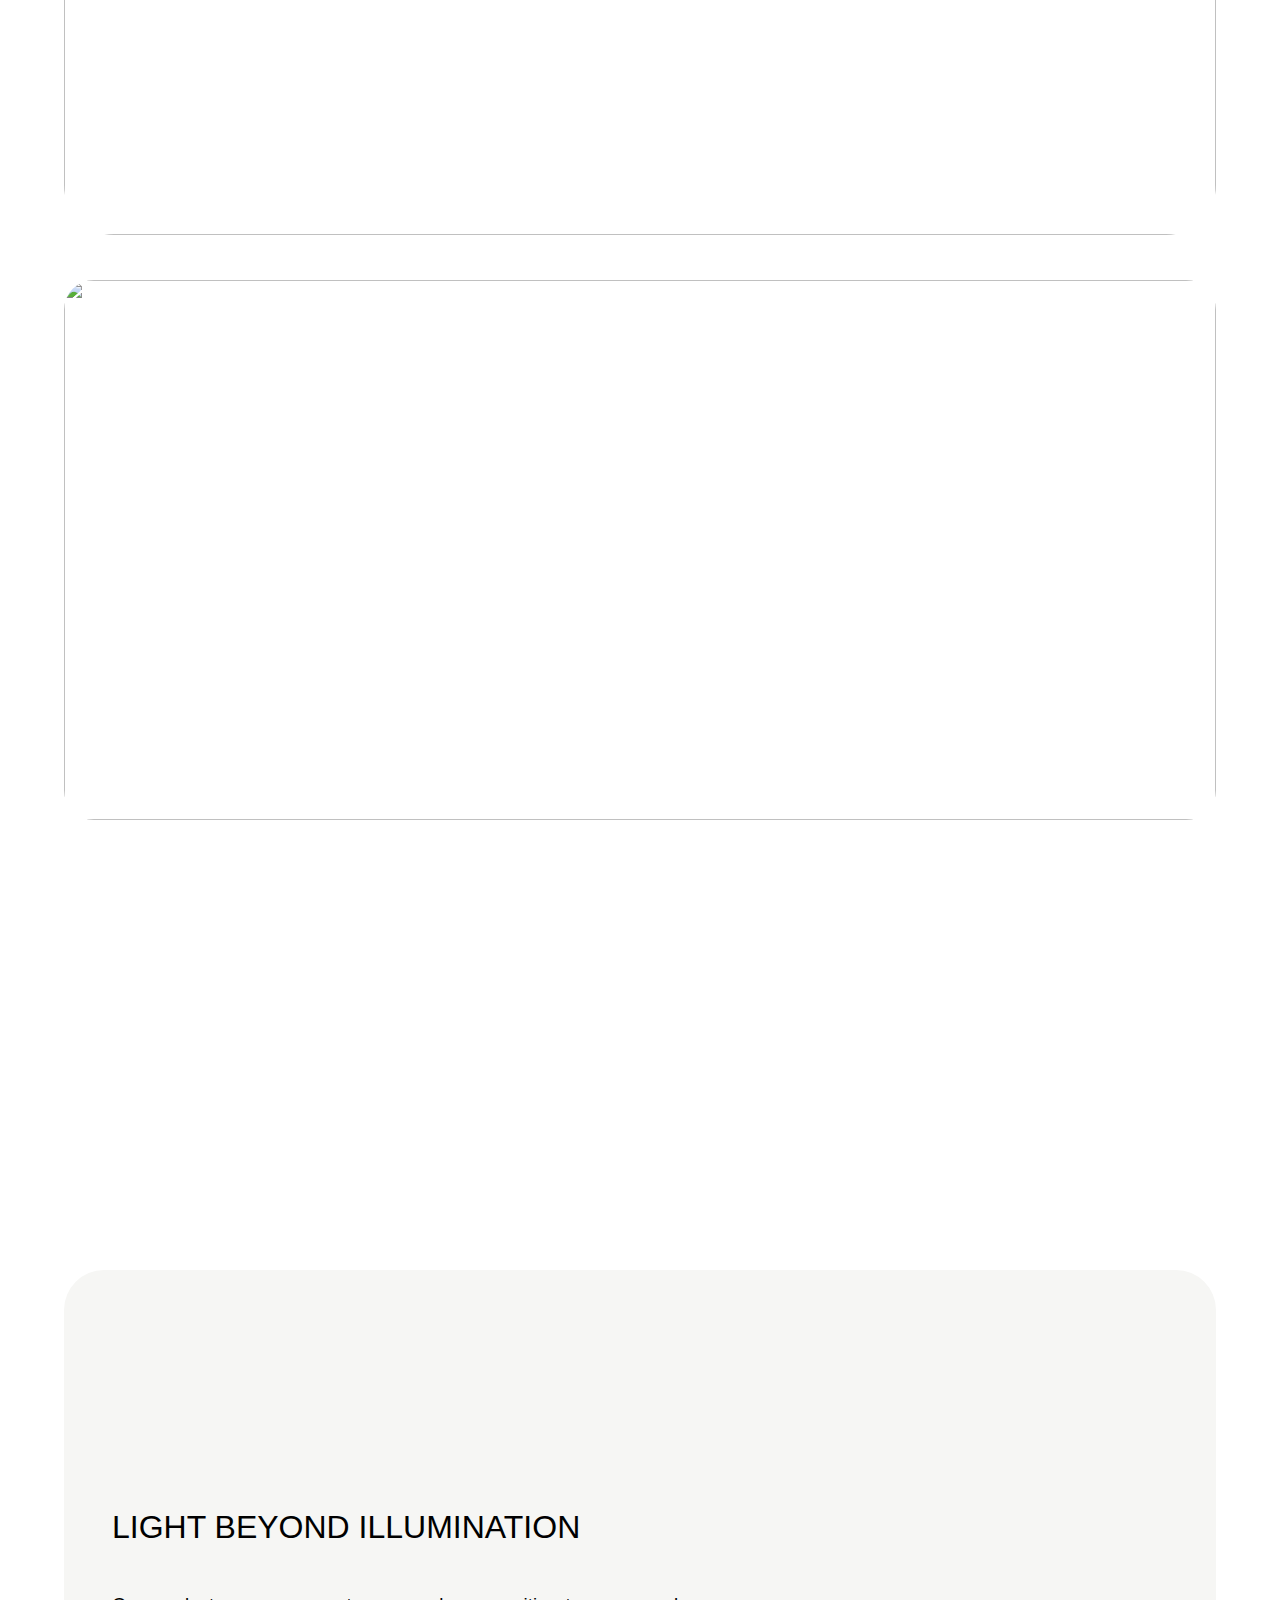
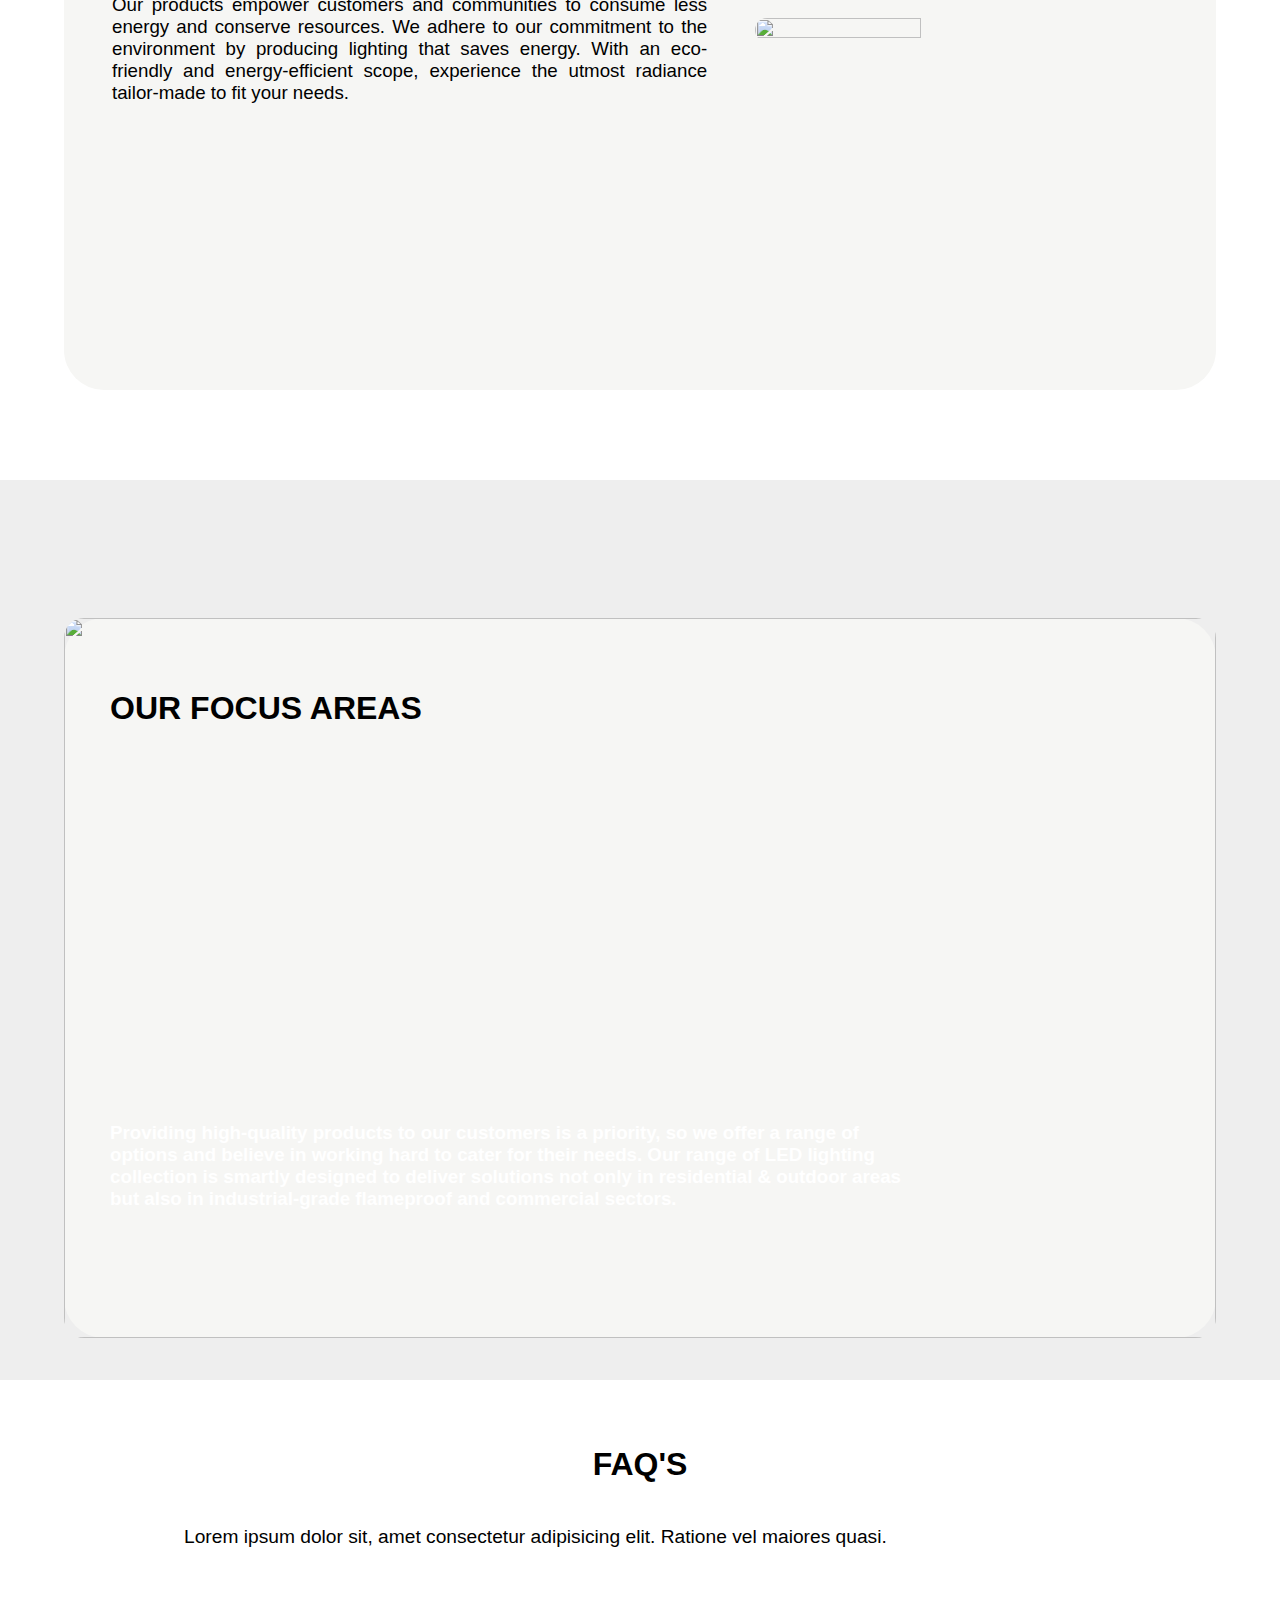
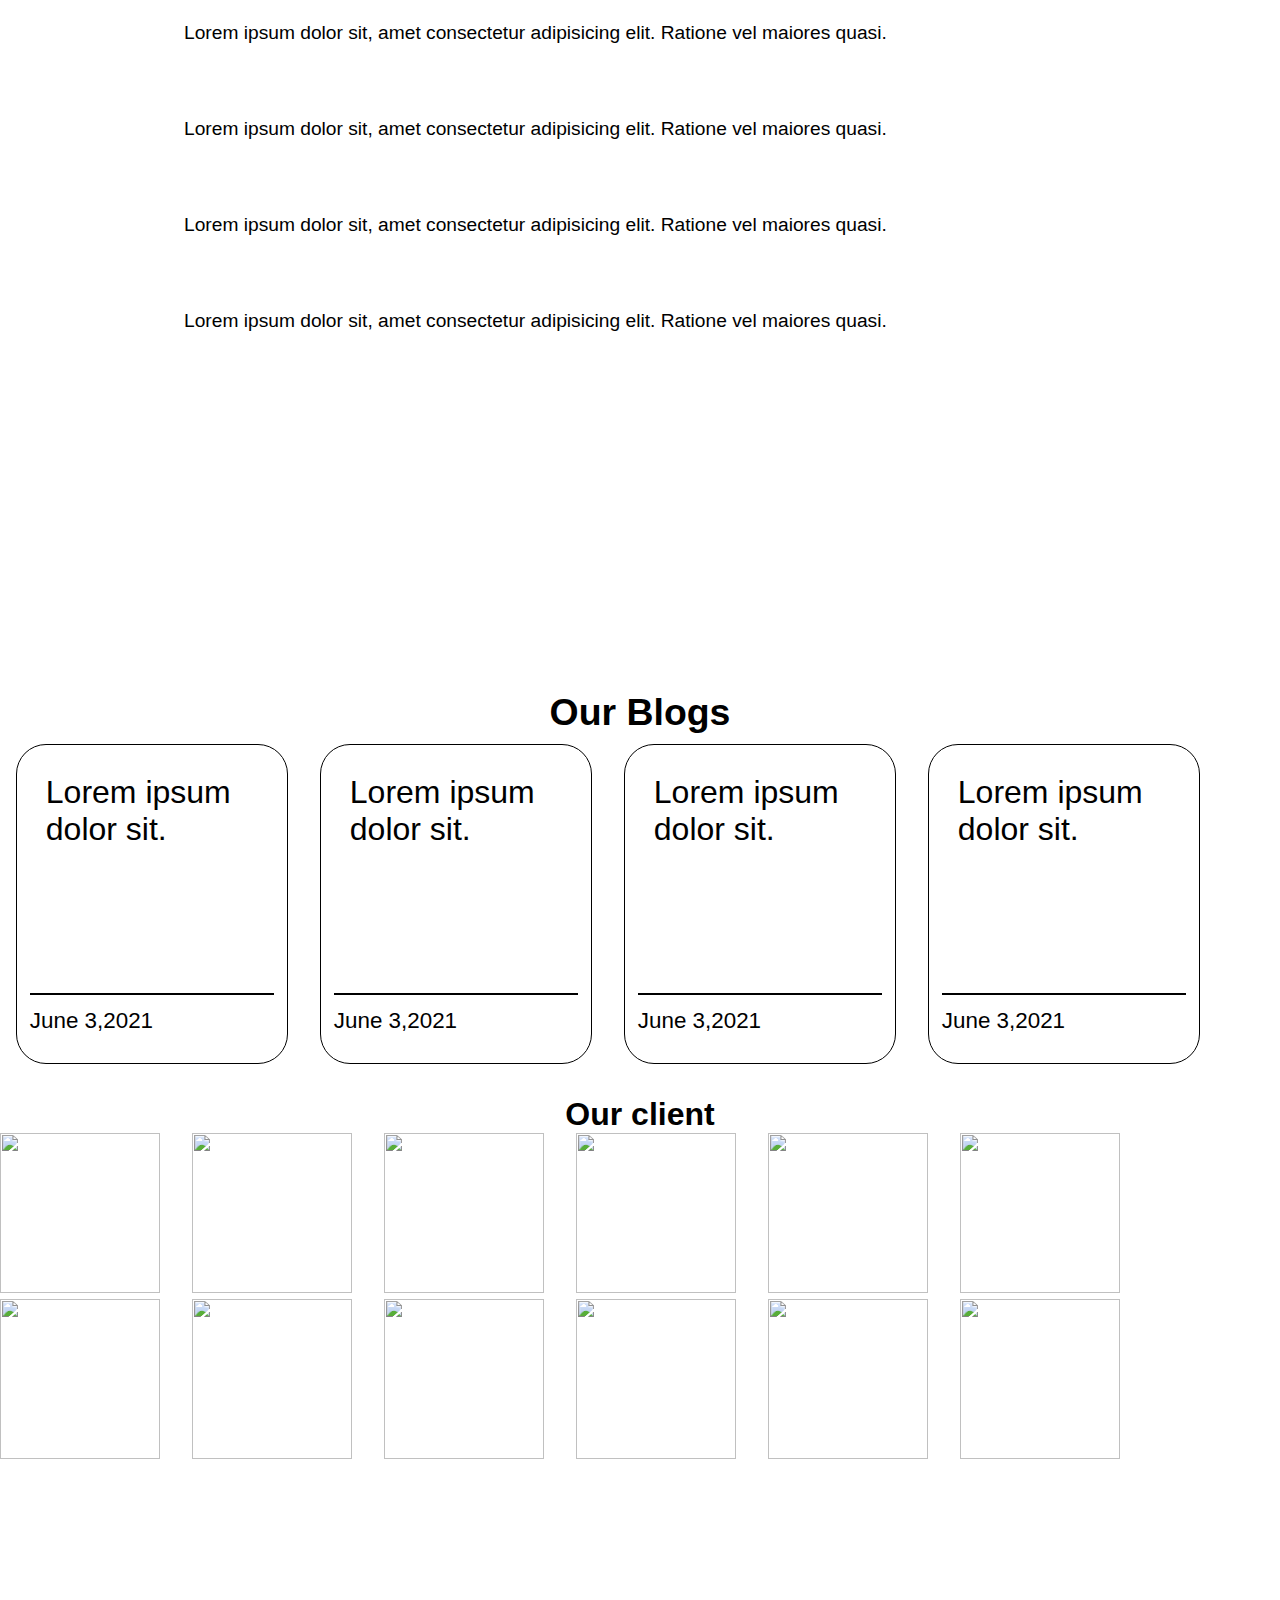
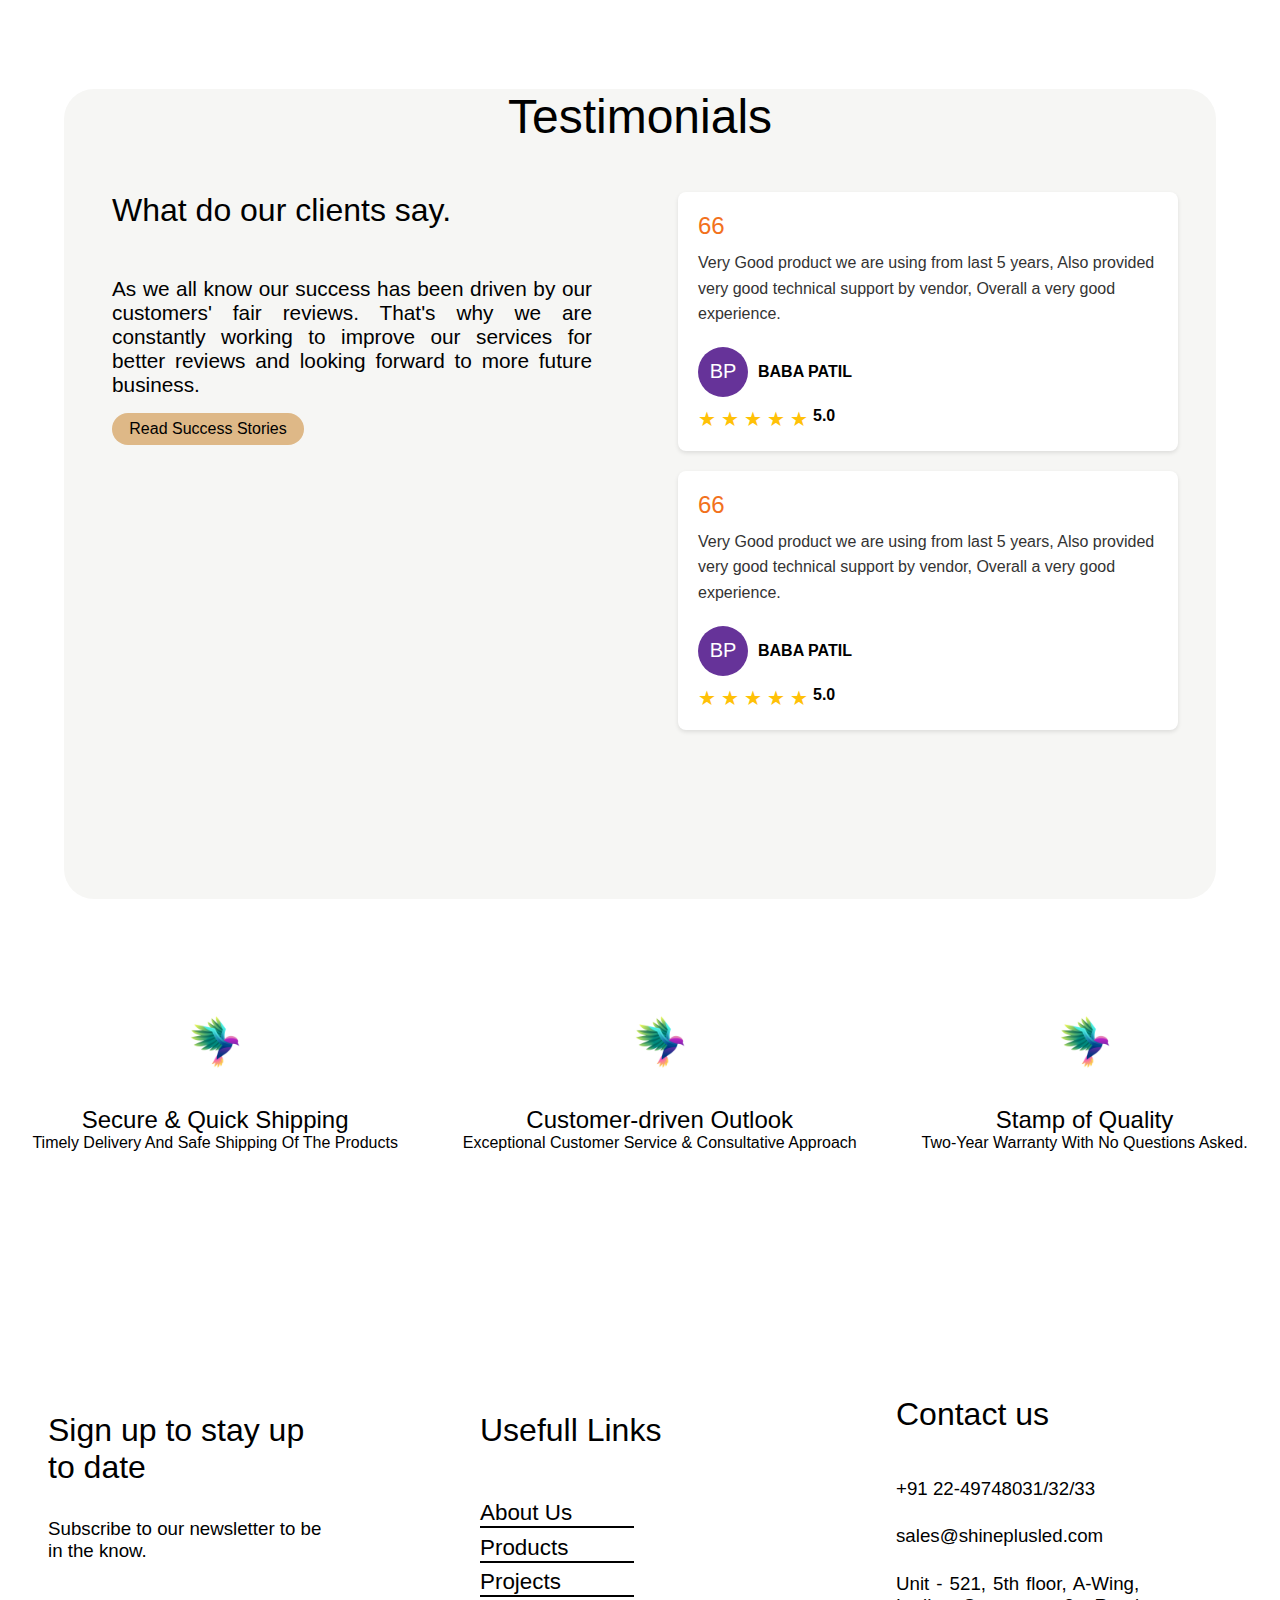
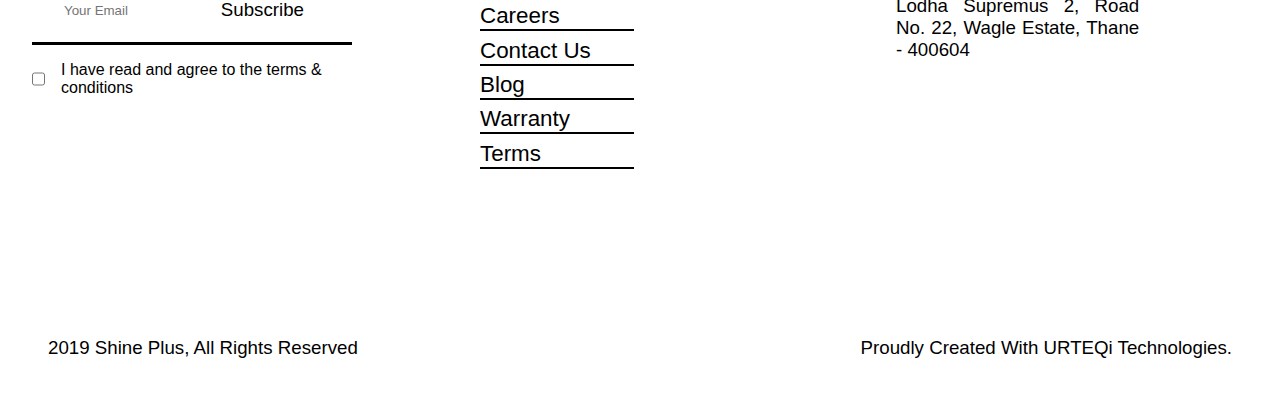
==== commit bfcc3728: "add code" ====
--- a/index.html
+++ b/index.html
@@ -478,6 +478,94 @@
         </div>
       </div>
     </div>
+    <div id="page_nine">
+      <div id="page_nine_top">
+        <div class="helloworld">
+          <div class="box box1">
+            <img src="./static/logo.jpg" alt="truck" class="truck" />
+            <p>Secure & Quick Shipping</p>
+            <p class="small">
+              Timely Delivery And Safe Shipping Of The Products
+            </p>
+          </div>
+          <div class="box box2">
+            <img src="./static/logo.jpg" alt="customer" class="customer" />
+            <p>Customer-driven Outlook</p>
+            <p class="small">
+              Exceptional Customer Service & Consultative Approach
+            </p>
+          </div>
+          <div class="box box3">
+            <img src="./static/logo.jpg" alt="quality" class="quality" />
+            <p>Stamp of Quality</p>
+            <p class="small">Two-Year Warranty With No Questions Asked.</p>
+          </div>
+        </div>
+      </div>
+      <div id="page_nine_bottom">
+        <div id="upper_nine">
+          <div id="upper_nine_left">
+            <img
+              src="https://www.shineplusled.com/images/shine_logo.png"
+              alt=""
+            />
+          </div>
+          <div id="upper_nine_right">
+            <div id="contacts">
+              <a href=""><i class="ri-facebook-circle-line"></i></a>
+              <a href=""><i class="ri-instagram-line"></i></a>
+              <a href=""><i class="ri-links-fill"></i></a>
+            </div>
+          </div>
+        </div>
+        <div id="page_nine_bottom_two">
+          <div id="page_nine_bottom_left">
+            <h1>Sign up to stay up to date</h1>
+            <h3>Subscribe to our newsletter to be in the know.</h3>
+            <div id="input_div">
+              <input type="text" placeholder="Your Email" />
+              <h3>Subscribe</h3>
+              <a href=""><i class="ri-arrow-right-line"></i></a>
+            </div>
+            <div id="turms">
+              <input type="checkbox" name="" id="" />
+              <h3>I have read and agree to the terms & conditions</h3>
+            </div>
+            <img src="https://www.shineplusled.com/images/white.png" alt="" />
+          </div>
+          <div id="page_nine_bottom_middle">
+            <h1>Usefull Links</h1>
+            <div id="below_div">
+              <a href="#"> About Us </a>
+              <a href="#"> Products </a>
+              <a href="#"> Projects </a>
+              <a href="#"> Careers </a>
+              <a href="#"> Contact Us </a>
+              <a href="#"> Blog </a>
+              <a href="#"> Warranty </a>
+              <a href="#"> Terms </a>
+            </div>
+          </div>
+          <div id="page_nine_bottom_end">
+            <h1>Contact us</h1>
+            <h3>+91 22-49748031/32/33</h3>
+            <h3>sales@shineplusled.com</h3>
+            <h3>
+              Unit - 521, 5th floor, A-Wing, Lodha Supremus 2, Road No. 22,
+              Wagle Estate, Thane - 400604
+            </h3>
+          </div>
+        </div>
+      </div>
+    </div>
+    <div id="final_div">
+      <div id="final_left">
+        <h3>2019 Shine Plus, All Rights Reserved</h3>
+      </div>
+      <div id="final_right">
+        <h3>Proudly Created With URTEQi Technologies.</h3>
+      </div>
+    </div>
   </body>
   <script src="./style.css"></script>
   <link
--- a/style.css
+++ b/style.css
@@ -435,6 +435,7 @@
 }
 
 #eight_top h1 {
+  margin-bottom: 3rem;
   text-align: center;
   font-weight: 300;
   font-size: 3rem;
@@ -491,7 +492,7 @@
   width: 90%;
   height: 40%;
 
-  background: red;
+  /* background: red; */
 }
 .container {
   display: flex;
@@ -556,3 +557,189 @@
 .rating-value {
   font-weight: bold;
 }
+
+#page_nine {
+  margin-top: 3rem;
+  width: 100vw;
+  height: 100vh;
+  /* background-color: red; */
+}
+.helloworld {
+  display: flex;
+  justify-content: space-around;
+  align-items: center;
+}
+
+.box {
+  text-align: center;
+}
+
+.box img {
+  width: 100px;
+  height: 100px;
+  margin-bottom: 10px;
+}
+
+.box p {
+  font-size: 1.5rem;
+}
+
+.box p.small {
+  font-size: 1rem;
+  color: black;
+}
+#page_nine_bottom {
+  margin-top: 2rem;
+  width: 100vw;
+  height: 80vh;
+  /* background-color: red; */
+}
+
+#upper_nine {
+  width: 100%;
+  height: 20vh;
+  /* background-color: yellow; */
+  display: flex;
+  justify-content: space-between;
+}
+
+#upper_nine_left {
+  width: 10%;
+  height: 100%;
+  /* background: #000;   */
+  display: flex;
+  align-items: center;
+  justify-content: center;
+}
+
+#upper_nine_left img {
+  margin-left: 6rem;
+  width: 80%;
+  /* background: #000; */
+}
+#upper_nine_right {
+  padding: 3rem 3rem;
+  display: flex;
+  align-items: center;
+  justify-content: end;
+  width: 40%;
+  height: 100%;
+  /* background-color: black; */
+}
+
+#contacts a {
+  font-size: 1.5rem;
+  gap: 2rem;
+  text-decoration: none;
+  color: black;
+}
+#page_nine_bottom_two {
+  width: 100%;
+  height: 80%;
+  /* background: red; */
+  display: flex;
+  align-items: center;
+  gap: 3rem;
+}
+#page_nine_bottom_left {
+  padding: 2rem;
+  height: 100%;
+  width: 30%;
+  /* background-color: blue; */
+}
+#page_nine_bottom_middle {
+  height: 100%;
+  width: 30%;
+  /* background-color: yellow; */
+}
+#page_nine_bottom_end {
+  height: 100%;
+  width: 30%;
+  /* background-color: green; */
+}
+#page_nine_bottom_left h1 {
+  padding: 1rem;
+  font-weight: 200;
+}
+#page_nine_bottom_left h3 {
+  padding: 1rem;
+  font-weight: 200;
+}
+#page_nine_bottom_left img {
+  width: 6rem;
+}
+#page_nine_bottom_left input {
+  width: 100%;
+  height: 2rem;
+  outline: none;
+  border: none;
+}
+#input_div {
+  padding: 2rem;
+  width: 100%;
+  height: 4rem;
+  /* background: red; */
+  display: flex;
+  align-items: center;
+  border-bottom: 3px solid black;
+}
+#turms {
+  display: flex;
+  align-items: center;
+}
+#turms h3 {
+  font-weight: 200;
+  font-size: 1rem;
+}
+#turms input {
+  width: 1rem;
+}
+#page_nine_bottom_middle h1 {
+  padding: 3rem;
+  font-weight: 200;
+}
+#page_nine_bottom_middle a {
+  width: 40%;
+  font-size: 1.4rem;
+  margin: 0.2rem 3rem;
+  color: black;
+  text-decoration: none;
+  border-bottom: 2px solid black;
+}
+#below_div {
+  display: flex;
+  flex-direction: column;
+}
+#page_nine_bottom_end h1 {
+  padding: 2rem;
+  font-weight: 200;
+}
+#page_nine_bottom_end h3 {
+  padding: 0.8rem 2rem;
+  font-weight: 200;
+}
+#page_nine_bottom_end h3:last-child {
+  width: 80%;
+  text-align: justify;
+}
+#final_div {
+  width: 100%;
+  margin-top: 1rem;
+  height: 5rem;
+  /* background-color: red; */
+  display: flex;
+  align-items: center;
+  justify-content: space-between;
+}
+#final_left {
+  padding: 3rem;
+}
+#final_right {
+  padding: 3rem;
+}
+#final_left h3 {
+  font-weight: 200;
+}
+#final_right h3 {
+  font-weight: 200;
+}
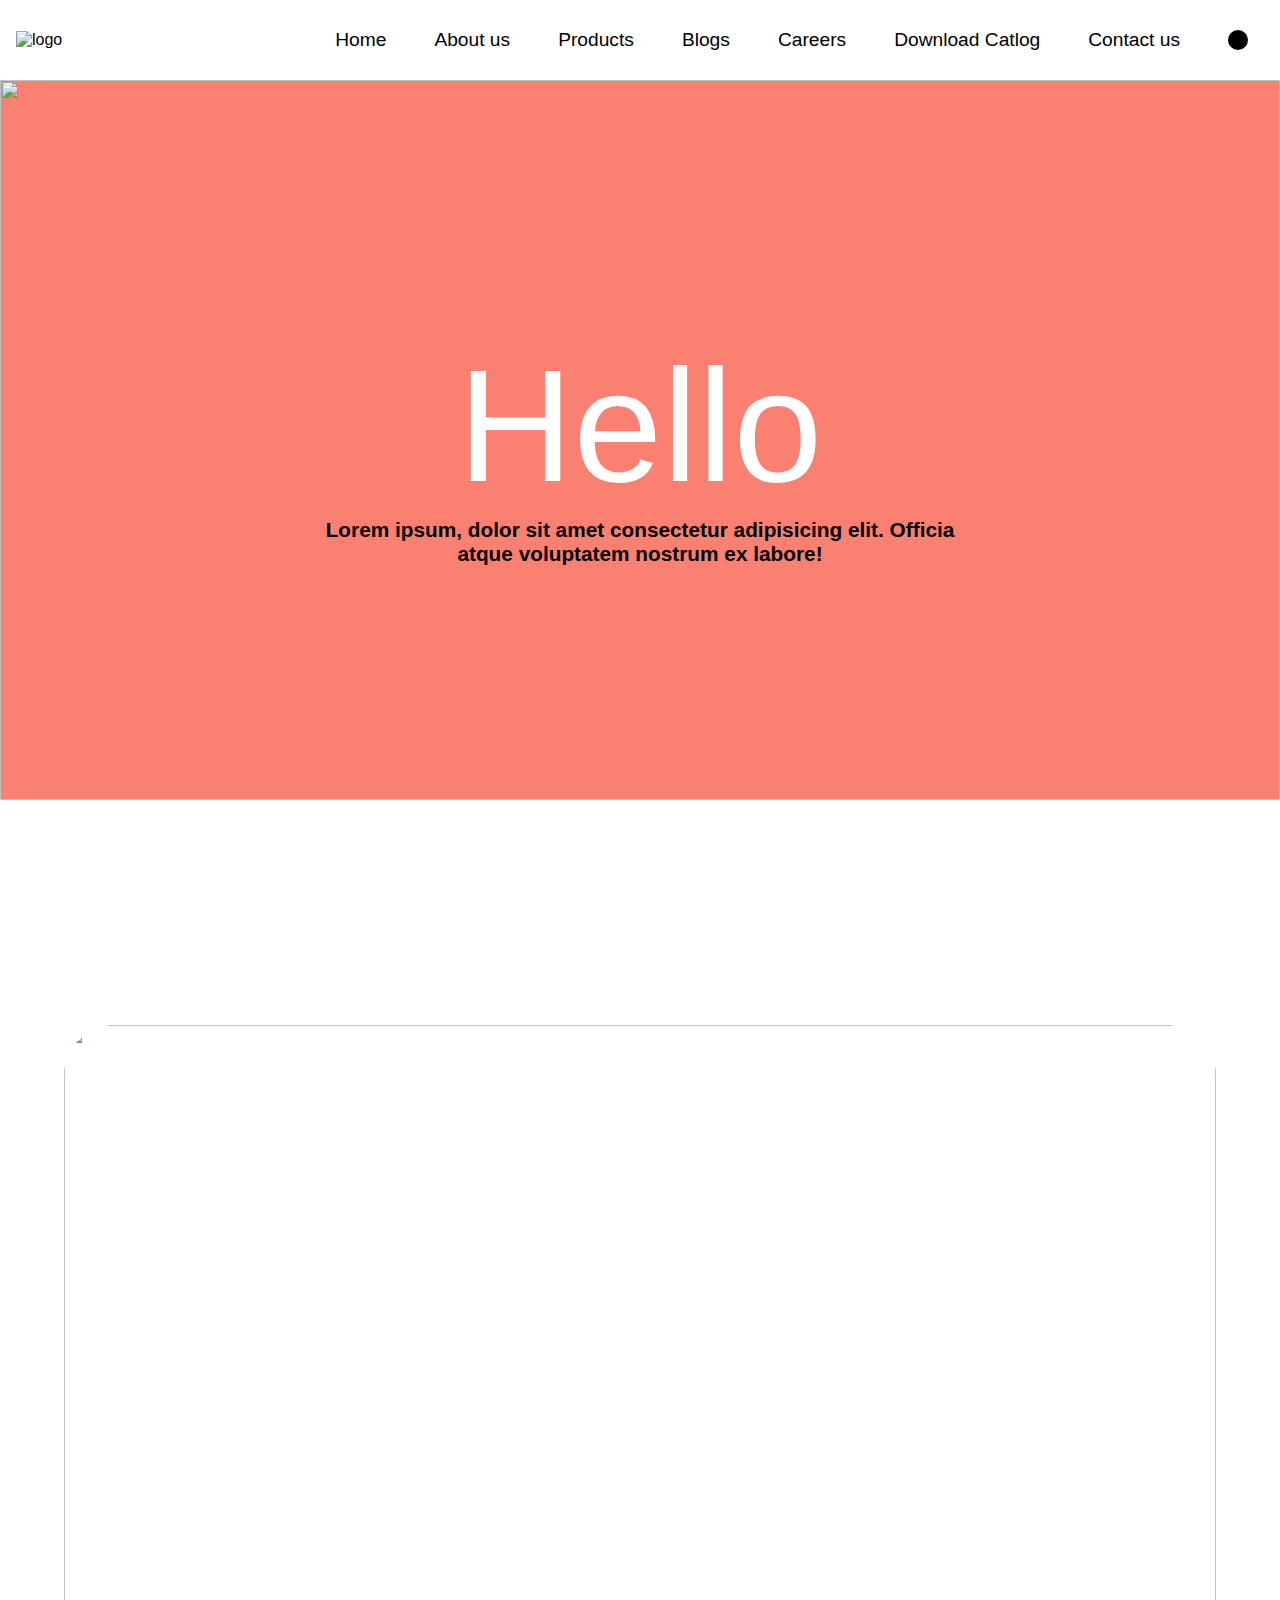
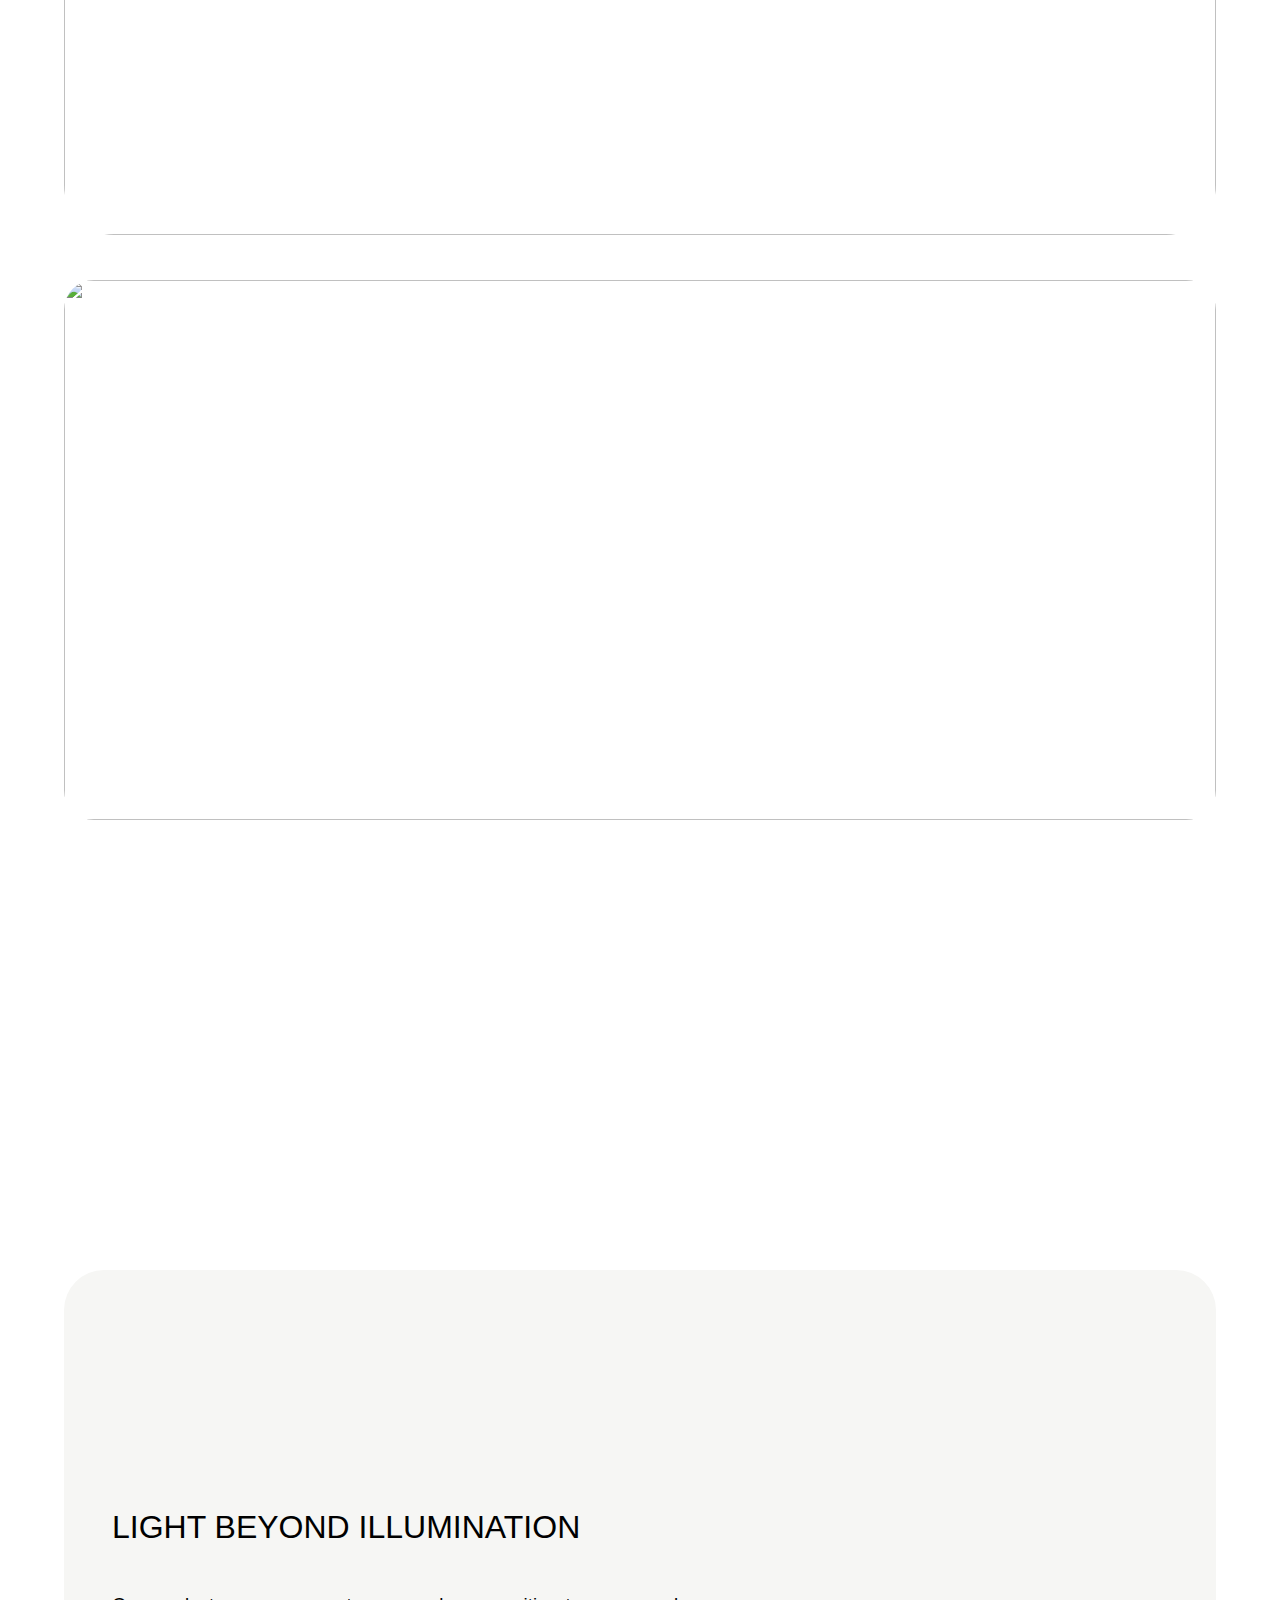
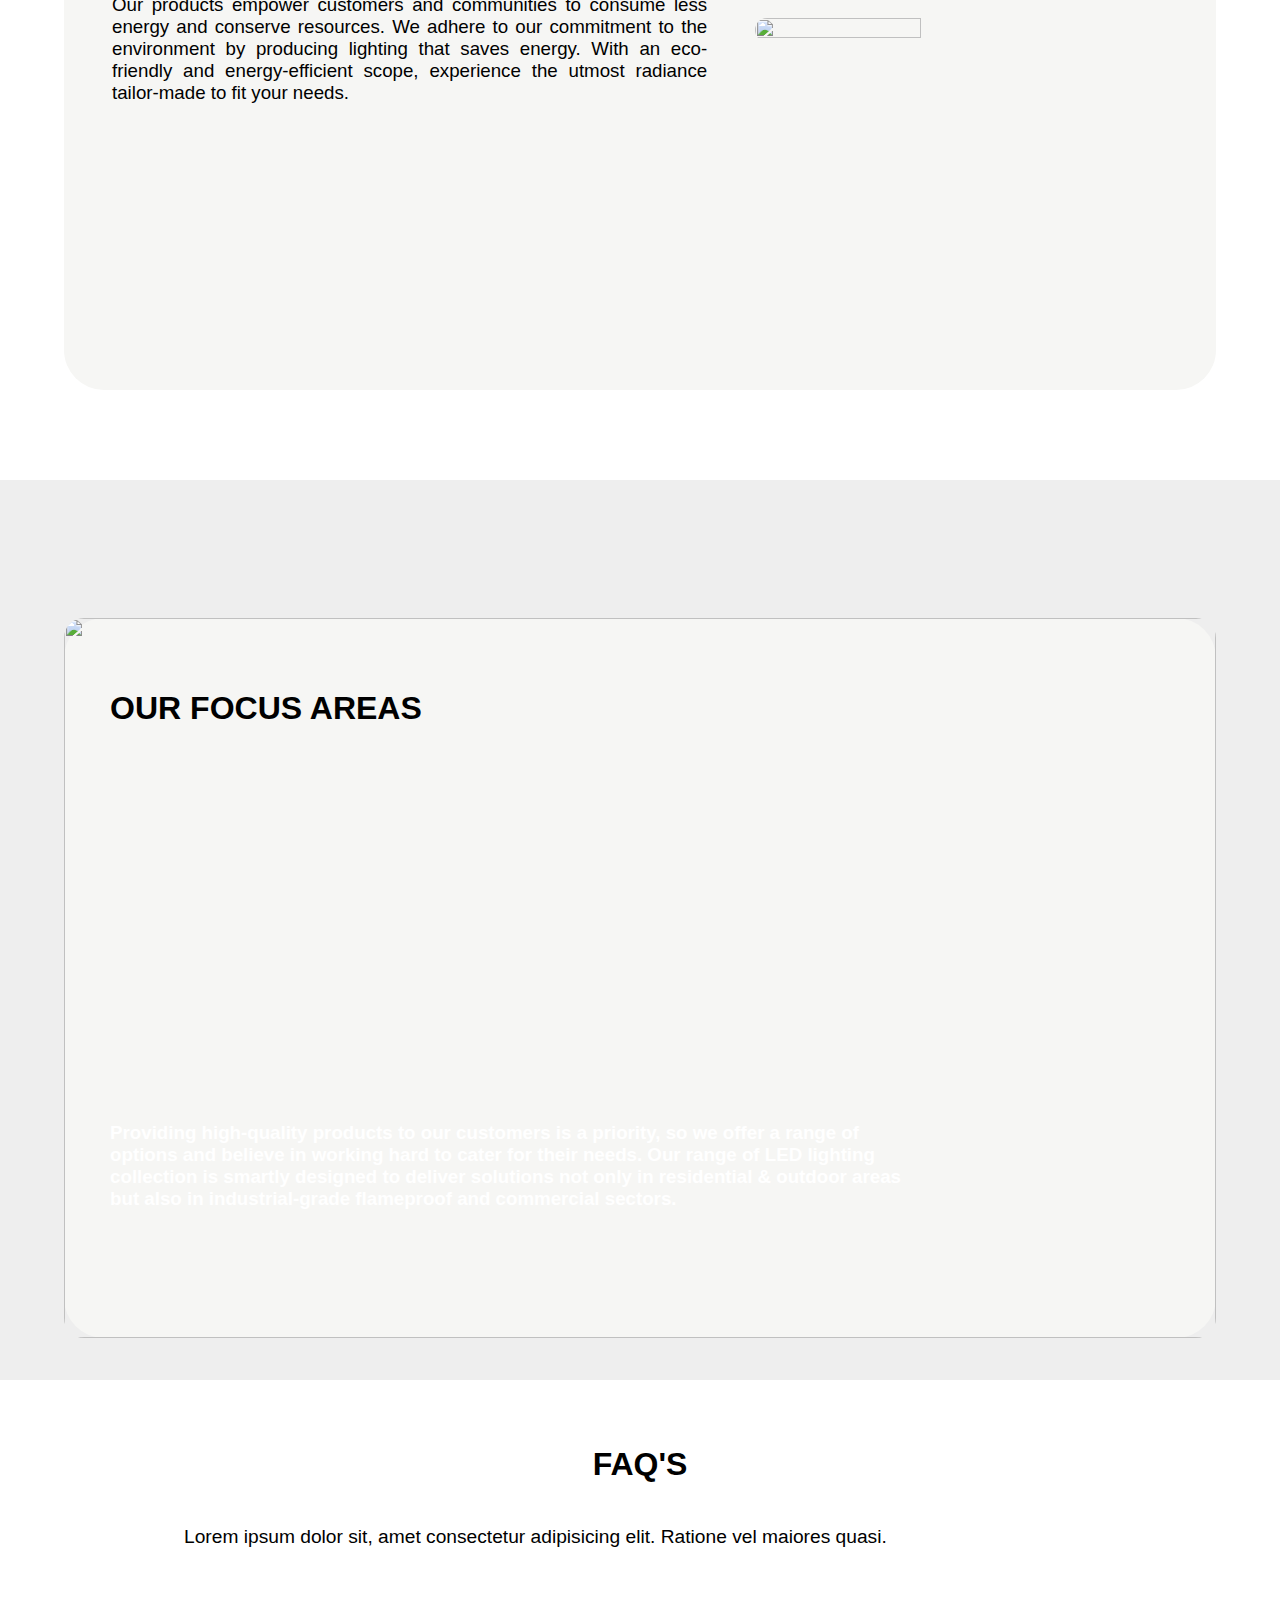
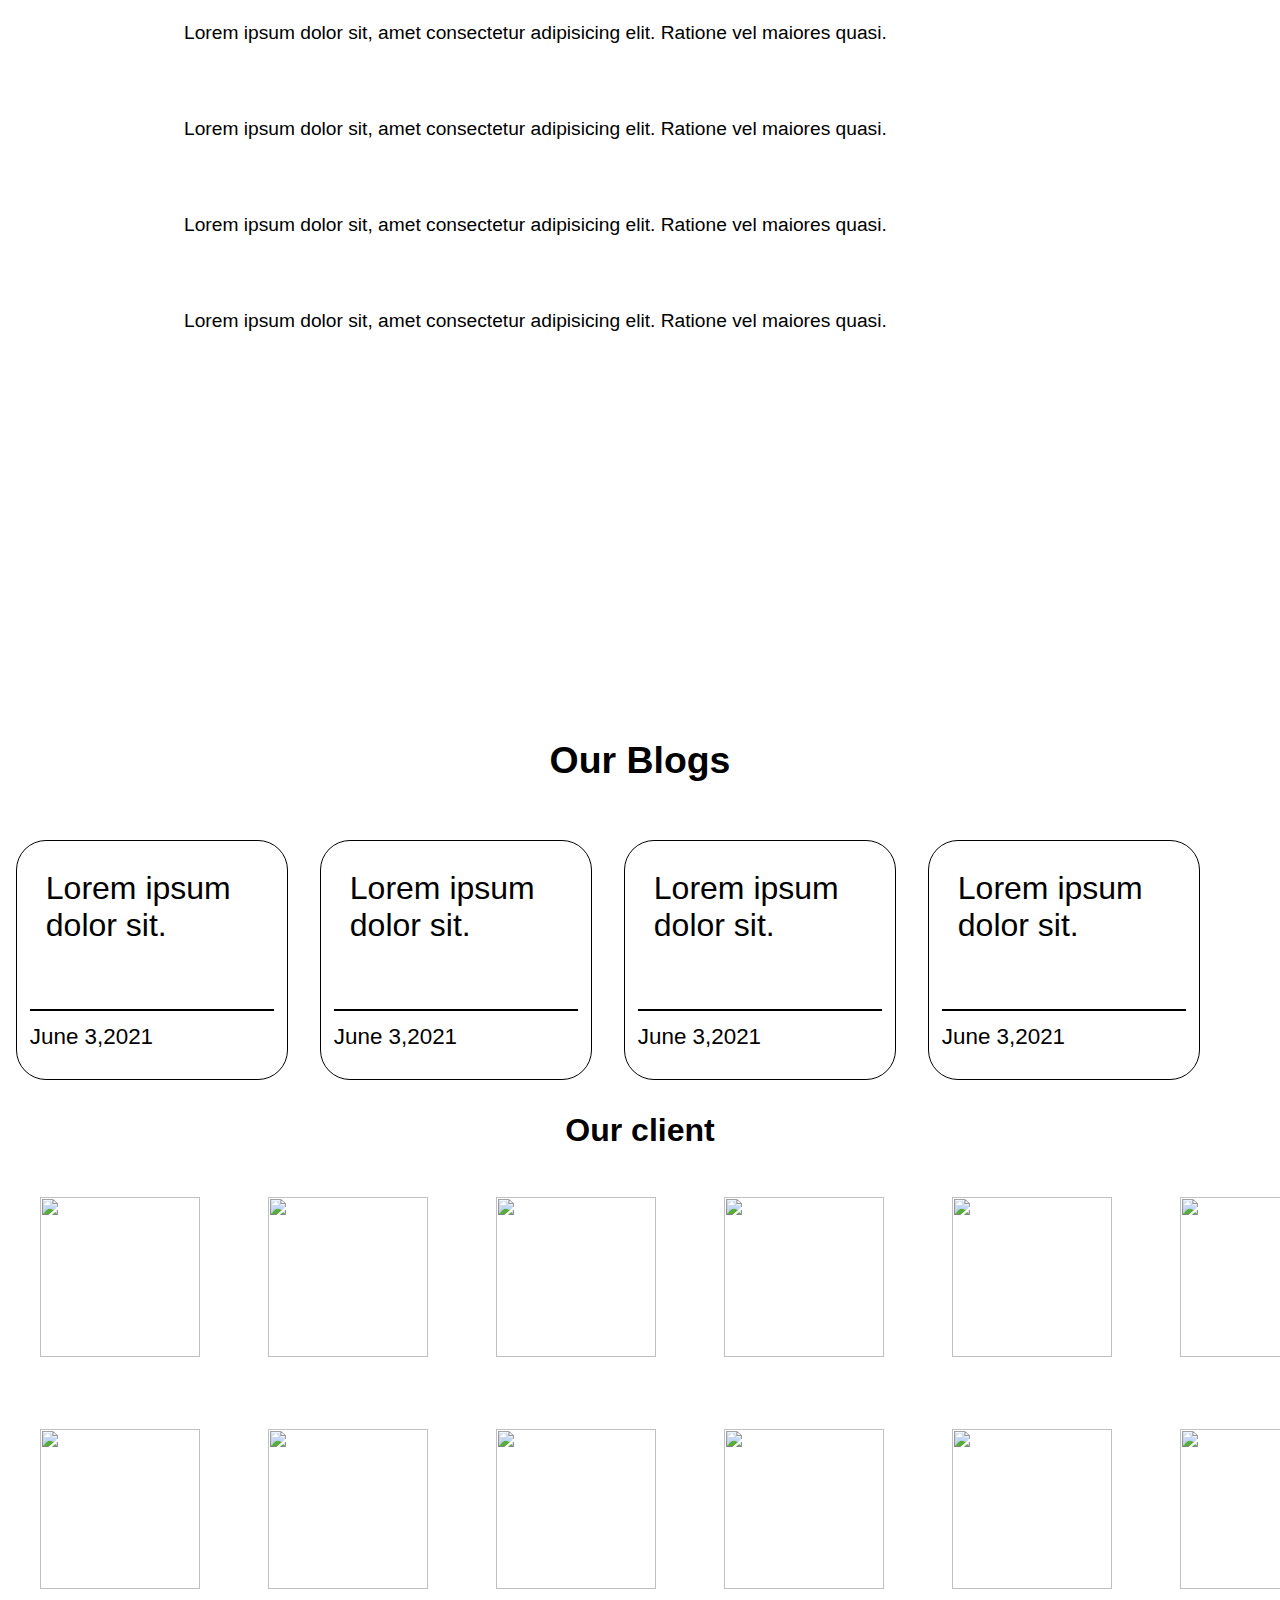
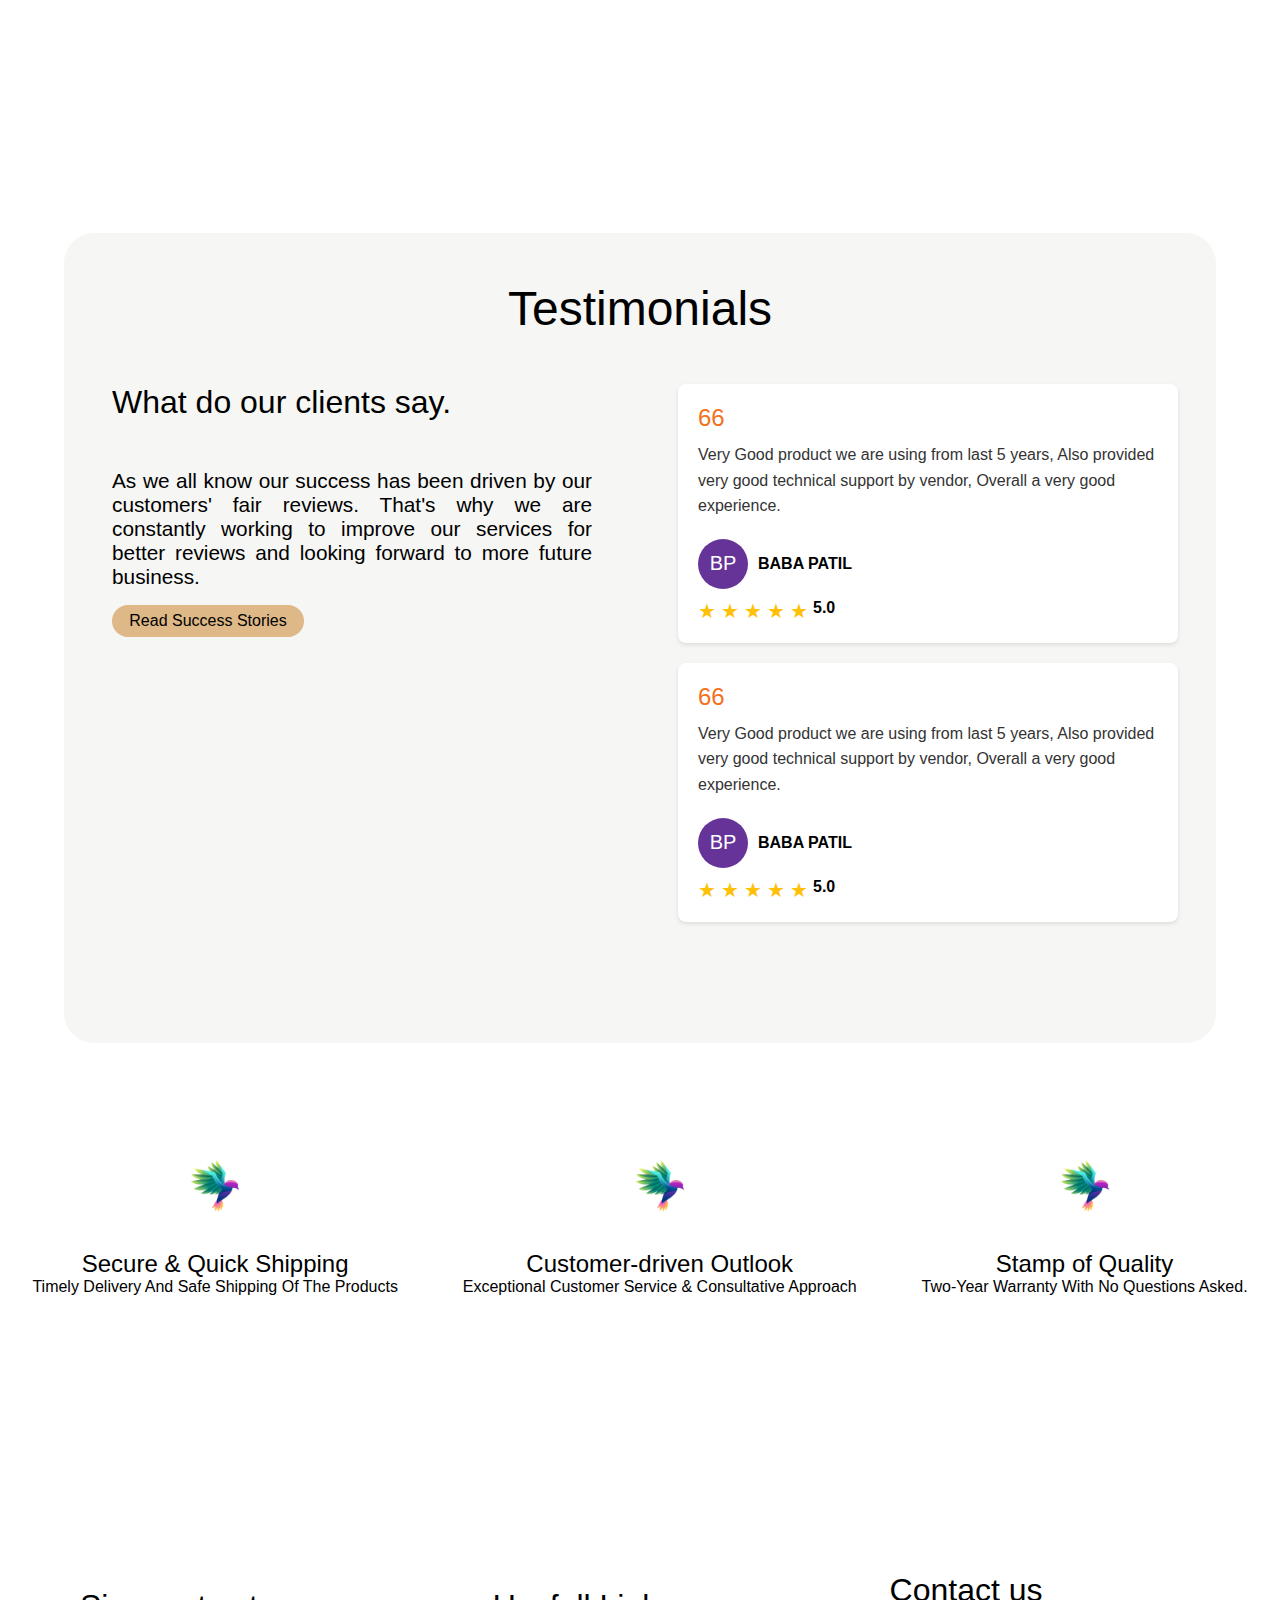
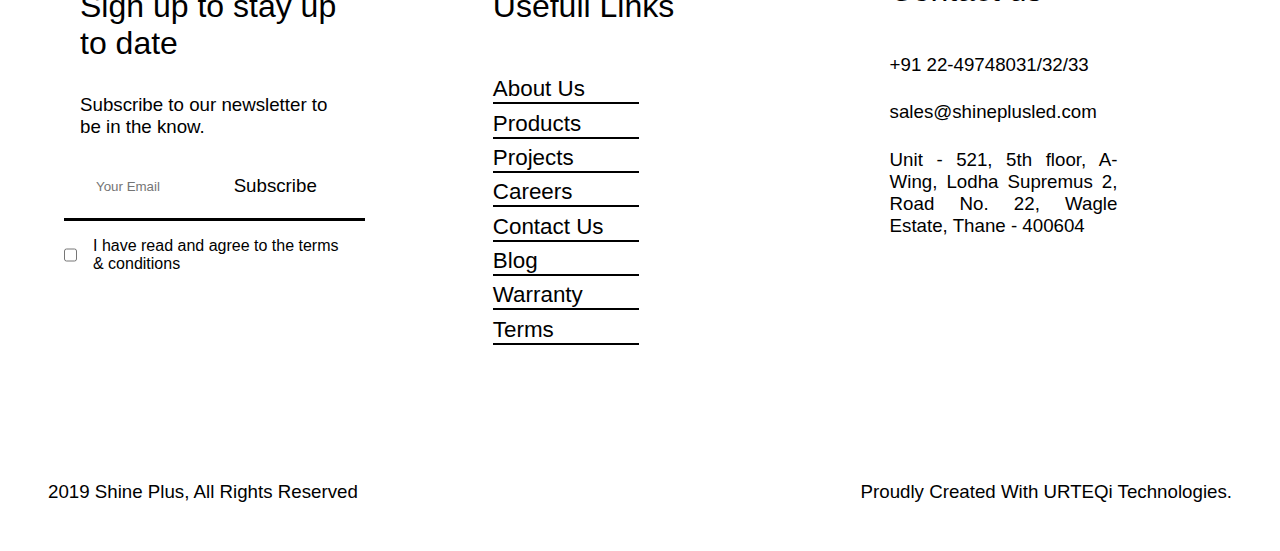
==== commit 90a08427: "add code" ====
--- a/index.html
+++ b/index.html
@@ -33,6 +33,7 @@
       <div id="upper_part">
         <div id="under_img">
           <img
+            id="under_img_picture"
             src="https://images.unsplash.com/photo-1589824769965-d2bdab6dfe57?q=80&w=2070&auto=format&fit=crop&ixlib=rb-4.0.3&ixid=M3wxMjA3fDB8MHxwaG90by1wYWdlfHx8fGVufDB8fHx8fA%3D%3D"
             alt=""
           />
@@ -336,78 +337,80 @@
         <div id="client_upper">
           <h1>Our client</h1>
         </div>
-        <div id="client_bottom">
-          <div class="client_name">
-            <img
-              src="https://plus.unsplash.com/premium_photo-1661914978519-52a11fe159a7?w=500&auto=format&fit=crop&q=60&ixlib=rb-4.0.3&ixid=M3wxMjA3fDB8MHxzZWFyY2h8MXx8bG9nb3N8ZW58MHx8MHx8fDA%3D"
-              alt=""
-            />
-          </div>
-          <div class="client_name">
-            <img
-              src="https://plus.unsplash.com/premium_photo-1661914978519-52a11fe159a7?w=500&auto=format&fit=crop&q=60&ixlib=rb-4.0.3&ixid=M3wxMjA3fDB8MHxzZWFyY2h8MXx8bG9nb3N8ZW58MHx8MHx8fDA%3D"
-              alt=""
-            />
-          </div>
-          <div class="client_name">
-            <img
-              src="https://plus.unsplash.com/premium_photo-1661914978519-52a11fe159a7?w=500&auto=format&fit=crop&q=60&ixlib=rb-4.0.3&ixid=M3wxMjA3fDB8MHxzZWFyY2h8MXx8bG9nb3N8ZW58MHx8MHx8fDA%3D"
-              alt=""
-            />
-          </div>
-          <div class="client_name">
-            <img
-              src="https://plus.unsplash.com/premium_photo-1661914978519-52a11fe159a7?w=500&auto=format&fit=crop&q=60&ixlib=rb-4.0.3&ixid=M3wxMjA3fDB8MHxzZWFyY2h8MXx8bG9nb3N8ZW58MHx8MHx8fDA%3D"
-              alt=""
-            />
-          </div>
-          <div class="client_name">
-            <img
-              src="https://plus.unsplash.com/premium_photo-1661914978519-52a11fe159a7?w=500&auto=format&fit=crop&q=60&ixlib=rb-4.0.3&ixid=M3wxMjA3fDB8MHxzZWFyY2h8MXx8bG9nb3N8ZW58MHx8MHx8fDA%3D"
-              alt=""
-            />
-          </div>
-          <div class="client_name">
-            <img
-              src="https://plus.unsplash.com/premium_photo-1661914978519-52a11fe159a7?w=500&auto=format&fit=crop&q=60&ixlib=rb-4.0.3&ixid=M3wxMjA3fDB8MHxzZWFyY2h8MXx8bG9nb3N8ZW58MHx8MHx8fDA%3D"
-              alt=""
-            />
-          </div>
-          <div class="client_name">
-            <img
-              src="https://plus.unsplash.com/premium_photo-1661914978519-52a11fe159a7?w=500&auto=format&fit=crop&q=60&ixlib=rb-4.0.3&ixid=M3wxMjA3fDB8MHxzZWFyY2h8MXx8bG9nb3N8ZW58MHx8MHx8fDA%3D"
-              alt=""
-            />
-          </div>
-          <div class="client_name">
-            <img
-              src="https://plus.unsplash.com/premium_photo-1661914978519-52a11fe159a7?w=500&auto=format&fit=crop&q=60&ixlib=rb-4.0.3&ixid=M3wxMjA3fDB8MHxzZWFyY2h8MXx8bG9nb3N8ZW58MHx8MHx8fDA%3D"
-              alt=""
-            />
-          </div>
-          <div class="client_name">
-            <img
-              src="https://plus.unsplash.com/premium_photo-1661914978519-52a11fe159a7?w=500&auto=format&fit=crop&q=60&ixlib=rb-4.0.3&ixid=M3wxMjA3fDB8MHxzZWFyY2h8MXx8bG9nb3N8ZW58MHx8MHx8fDA%3D"
-              alt=""
-            />
-          </div>
-          <div class="client_name">
-            <img
-              src="https://plus.unsplash.com/premium_photo-1661914978519-52a11fe159a7?w=500&auto=format&fit=crop&q=60&ixlib=rb-4.0.3&ixid=M3wxMjA3fDB8MHxzZWFyY2h8MXx8bG9nb3N8ZW58MHx8MHx8fDA%3D"
-              alt=""
-            />
-          </div>
-          <div class="client_name">
-            <img
-              src="https://plus.unsplash.com/premium_photo-1661914978519-52a11fe159a7?w=500&auto=format&fit=crop&q=60&ixlib=rb-4.0.3&ixid=M3wxMjA3fDB8MHxzZWFyY2h8MXx8bG9nb3N8ZW58MHx8MHx8fDA%3D"
-              alt=""
-            />
-          </div>
-          <div class="client_name">
-            <img
-              src="https://plus.unsplash.com/premium_photo-1661914978519-52a11fe159a7?w=500&auto=format&fit=crop&q=60&ixlib=rb-4.0.3&ixid=M3wxMjA3fDB8MHxzZWFyY2h8MXx8bG9nb3N8ZW58MHx8MHx8fDA%3D"
-              alt=""
-            />
+        <div id="grid_container_client">
+          <div id="client_bottom">
+            <div class="client_name">
+              <img
+                src="https://plus.unsplash.com/premium_photo-1661914978519-52a11fe159a7?w=500&auto=format&fit=crop&q=60&ixlib=rb-4.0.3&ixid=M3wxMjA3fDB8MHxzZWFyY2h8MXx8bG9nb3N8ZW58MHx8MHx8fDA%3D"
+                alt=""
+              />
+            </div>
+            <div class="client_name">
+              <img
+                src="https://plus.unsplash.com/premium_photo-1661914978519-52a11fe159a7?w=500&auto=format&fit=crop&q=60&ixlib=rb-4.0.3&ixid=M3wxMjA3fDB8MHxzZWFyY2h8MXx8bG9nb3N8ZW58MHx8MHx8fDA%3D"
+                alt=""
+              />
+            </div>
+            <div class="client_name">
+              <img
+                src="https://plus.unsplash.com/premium_photo-1661914978519-52a11fe159a7?w=500&auto=format&fit=crop&q=60&ixlib=rb-4.0.3&ixid=M3wxMjA3fDB8MHxzZWFyY2h8MXx8bG9nb3N8ZW58MHx8MHx8fDA%3D"
+                alt=""
+              />
+            </div>
+            <div class="client_name">
+              <img
+                src="https://plus.unsplash.com/premium_photo-1661914978519-52a11fe159a7?w=500&auto=format&fit=crop&q=60&ixlib=rb-4.0.3&ixid=M3wxMjA3fDB8MHxzZWFyY2h8MXx8bG9nb3N8ZW58MHx8MHx8fDA%3D"
+                alt=""
+              />
+            </div>
+            <div class="client_name">
+              <img
+                src="https://plus.unsplash.com/premium_photo-1661914978519-52a11fe159a7?w=500&auto=format&fit=crop&q=60&ixlib=rb-4.0.3&ixid=M3wxMjA3fDB8MHxzZWFyY2h8MXx8bG9nb3N8ZW58MHx8MHx8fDA%3D"
+                alt=""
+              />
+            </div>
+            <div class="client_name">
+              <img
+                src="https://plus.unsplash.com/premium_photo-1661914978519-52a11fe159a7?w=500&auto=format&fit=crop&q=60&ixlib=rb-4.0.3&ixid=M3wxMjA3fDB8MHxzZWFyY2h8MXx8bG9nb3N8ZW58MHx8MHx8fDA%3D"
+                alt=""
+              />
+            </div>
+            <div class="client_name">
+              <img
+                src="https://plus.unsplash.com/premium_photo-1661914978519-52a11fe159a7?w=500&auto=format&fit=crop&q=60&ixlib=rb-4.0.3&ixid=M3wxMjA3fDB8MHxzZWFyY2h8MXx8bG9nb3N8ZW58MHx8MHx8fDA%3D"
+                alt=""
+              />
+            </div>
+            <div class="client_name">
+              <img
+                src="https://plus.unsplash.com/premium_photo-1661914978519-52a11fe159a7?w=500&auto=format&fit=crop&q=60&ixlib=rb-4.0.3&ixid=M3wxMjA3fDB8MHxzZWFyY2h8MXx8bG9nb3N8ZW58MHx8MHx8fDA%3D"
+                alt=""
+              />
+            </div>
+            <div class="client_name">
+              <img
+                src="https://plus.unsplash.com/premium_photo-1661914978519-52a11fe159a7?w=500&auto=format&fit=crop&q=60&ixlib=rb-4.0.3&ixid=M3wxMjA3fDB8MHxzZWFyY2h8MXx8bG9nb3N8ZW58MHx8MHx8fDA%3D"
+                alt=""
+              />
+            </div>
+            <div class="client_name">
+              <img
+                src="https://plus.unsplash.com/premium_photo-1661914978519-52a11fe159a7?w=500&auto=format&fit=crop&q=60&ixlib=rb-4.0.3&ixid=M3wxMjA3fDB8MHxzZWFyY2h8MXx8bG9nb3N8ZW58MHx8MHx8fDA%3D"
+                alt=""
+              />
+            </div>
+            <div class="client_name">
+              <img
+                src="https://plus.unsplash.com/premium_photo-1661914978519-52a11fe159a7?w=500&auto=format&fit=crop&q=60&ixlib=rb-4.0.3&ixid=M3wxMjA3fDB8MHxzZWFyY2h8MXx8bG9nb3N8ZW58MHx8MHx8fDA%3D"
+                alt=""
+              />
+            </div>
+            <div class="client_name">
+              <img
+                src="https://plus.unsplash.com/premium_photo-1661914978519-52a11fe159a7?w=500&auto=format&fit=crop&q=60&ixlib=rb-4.0.3&ixid=M3wxMjA3fDB8MHxzZWFyY2h8MXx8bG9nb3N8ZW58MHx8MHx8fDA%3D"
+                alt=""
+              />
+            </div>
           </div>
         </div>
       </div>
@@ -572,4 +575,5 @@
     href="https://cdn.jsdelivr.net/npm/remixicon@4.3.0/fonts/remixicon.css"
     rel="stylesheet"
   />
+  <script src="./index.js"></script>
 </html>
--- a/style.css
+++ b/style.css
@@ -10,7 +10,9 @@
   height: 100%;
   /* overflow-x: hidden; */
 }
-
+body::-webkit-scrollbar {
+  display: none;
+}
 #nav {
   height: 5rem;
   width: 100%;
@@ -214,6 +216,9 @@
   background-color: #eeeeee;
   position: relative;
   overflow: auto;
+}
+#page_five::-webkit-scrollbar {
+  display: none; /* For Chrome, Safari, and newer versions of Edge */
 }
 
 #page_five_inner_component {
@@ -341,7 +346,7 @@
   text-align: center;
   width: 100%;
   height: 4rem;
-
+  margin: 3rem 0;
   /* background: yellow; */
 }
 #bottom_part {
@@ -355,7 +360,7 @@
   margin: 0 1rem;
   border-radius: 30px;
   width: 20rem;
-  height: 20rem;
+  height: 15rem;
   display: flex;
   /* align-items: center; */
   justify-content: space-between;
@@ -397,21 +402,30 @@
   /* background: red;  */
 }
 #client_upper {
-  margin-top: 2rem;
+  margin: 2rem 3rem;
 
   text-align: center;
 }
-
+#grid_container_client {
+  width: 100%;
+  height: 25rem;
+  /* background: red; */
+  display: flex;
+  align-items: center;
+  justify-content: center;
+}
 #client_bottom {
-  width: 100%;
   display: grid;
   grid-template-columns: 15% 15% 15% 15% 15% 15%;
-  grid-template-rows: 40% 40%;
+  grid-template-rows: 50% 50%;
+  gap: 3rem;
+  /* padding: 1rem 2rem; */
+
   /* overflow-x: auto; */
 }
 .client_name {
   /* margin-right: 3rem; */
-  margin-bottom: 3rem;
+  /* margin-bottom: 3rem; */
   height: 10rem;
   width: 10rem;
   /* margin: 0 1rem; */
@@ -424,7 +438,7 @@
 }
 
 #page_eight {
-  margin-top: 4rem;
+  margin-top: 10rem;
   width: 100vw;
   height: 100vh;
   /* background-color: red; */
@@ -435,6 +449,7 @@
 }
 
 #eight_top h1 {
+  margin-top: 3rem;
   margin-bottom: 3rem;
   text-align: center;
   font-weight: 300;
@@ -640,6 +655,7 @@
   display: flex;
   align-items: center;
   gap: 3rem;
+  padding: 2rem;
 }
 #page_nine_bottom_left {
   padding: 2rem;
@@ -729,6 +745,7 @@
   /* background-color: red; */
   display: flex;
   align-items: center;
+  /* padding: 2rem; */
   justify-content: space-between;
 }
 #final_left {
